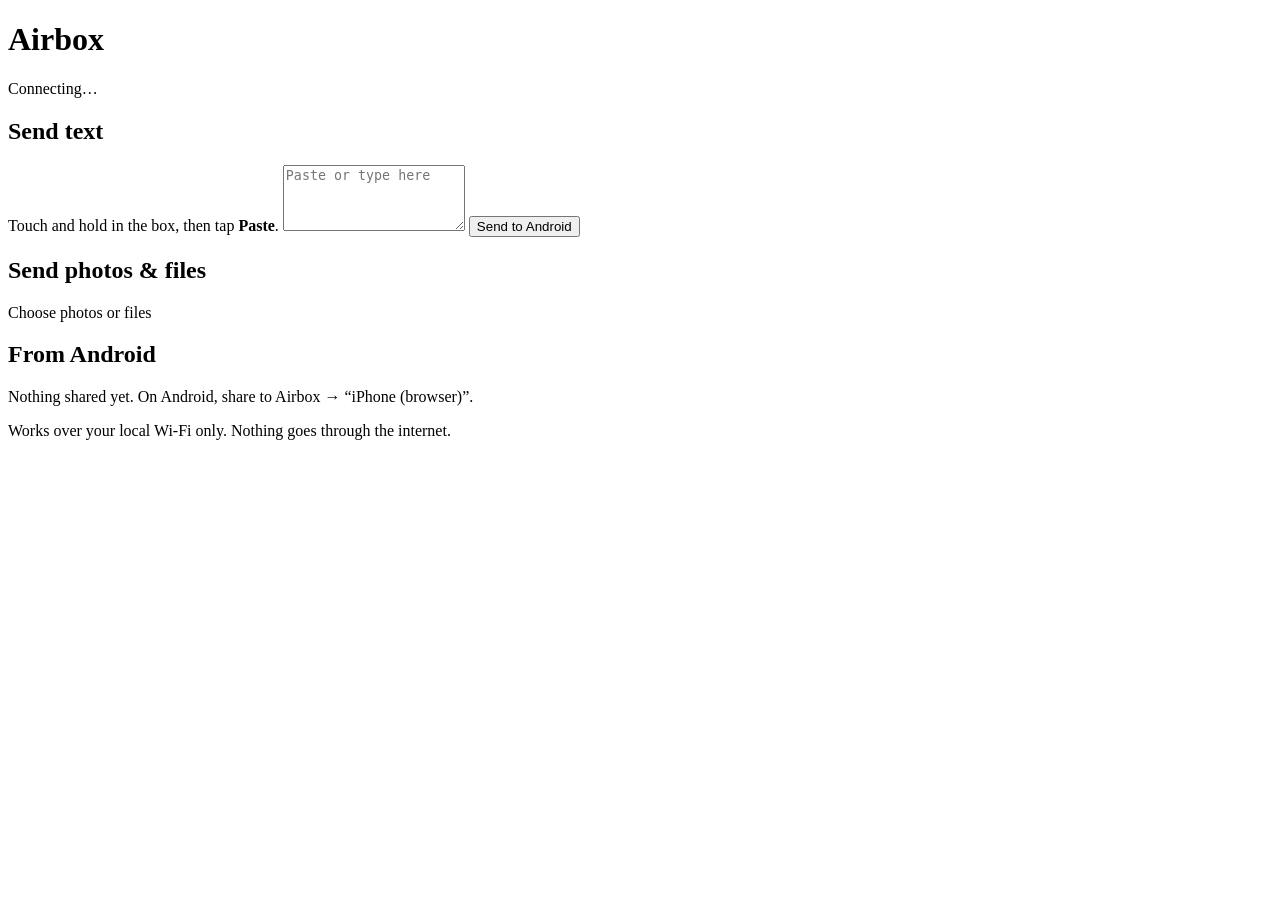
==== core/src/main/resources/airbox-web/index.html @ 96d01fab "Add no-app iPhone bridge: Safari page and Shortcuts endpoint Lets an iPhone with nothing installed e" ====
<!doctype html>
<html lang="en">
<head>
<meta charset="utf-8">
<meta name="viewport" content="width=device-width, initial-scale=1, viewport-fit=cover">
<meta name="color-scheme" content="light dark">
<title>Airbox</title>
<link rel="stylesheet" href="/app.css">
</head>
<body>
<main>
  <header>
    <h1>Airbox</h1>
    <p class="peer"><span class="dot" id="dot"></span><span id="peer">Connecting…</span></p>
  </header>

  <section class="card">
    <h2>Send text</h2>
    <label for="text" class="hint">Touch and hold in the box, then tap <b>Paste</b>.</label>
    <textarea id="text" rows="4" placeholder="Paste or type here" autocomplete="off" autocapitalize="sentences"></textarea>
    <button id="sendText" class="primary" type="button">Send to Android</button>
  </section>

  <section class="card">
    <h2>Send photos &amp; files</h2>
    <label class="button primary" for="files">Choose photos or files</label>
    <input id="files" type="file" multiple hidden>
    <ul id="uploads" class="list"></ul>
  </section>

  <section class="card">
    <h2>From Android</h2>
    <div id="incomingTextBox" hidden>
      <pre id="incomingText"></pre>
      <button id="copy" type="button">Copy</button>
    </div>
    <ul id="downloads" class="list"></ul>
    <p id="nothing" class="hint">Nothing shared yet. On Android, share to Airbox → “iPhone (browser)”.</p>
  </section>

  <p class="foot">Works over your local Wi-Fi only. Nothing goes through the internet.</p>
</main>
<div id="toast" role="status" aria-live="polite"></div>
<script src="/app.js"></script>
</body>
</html>
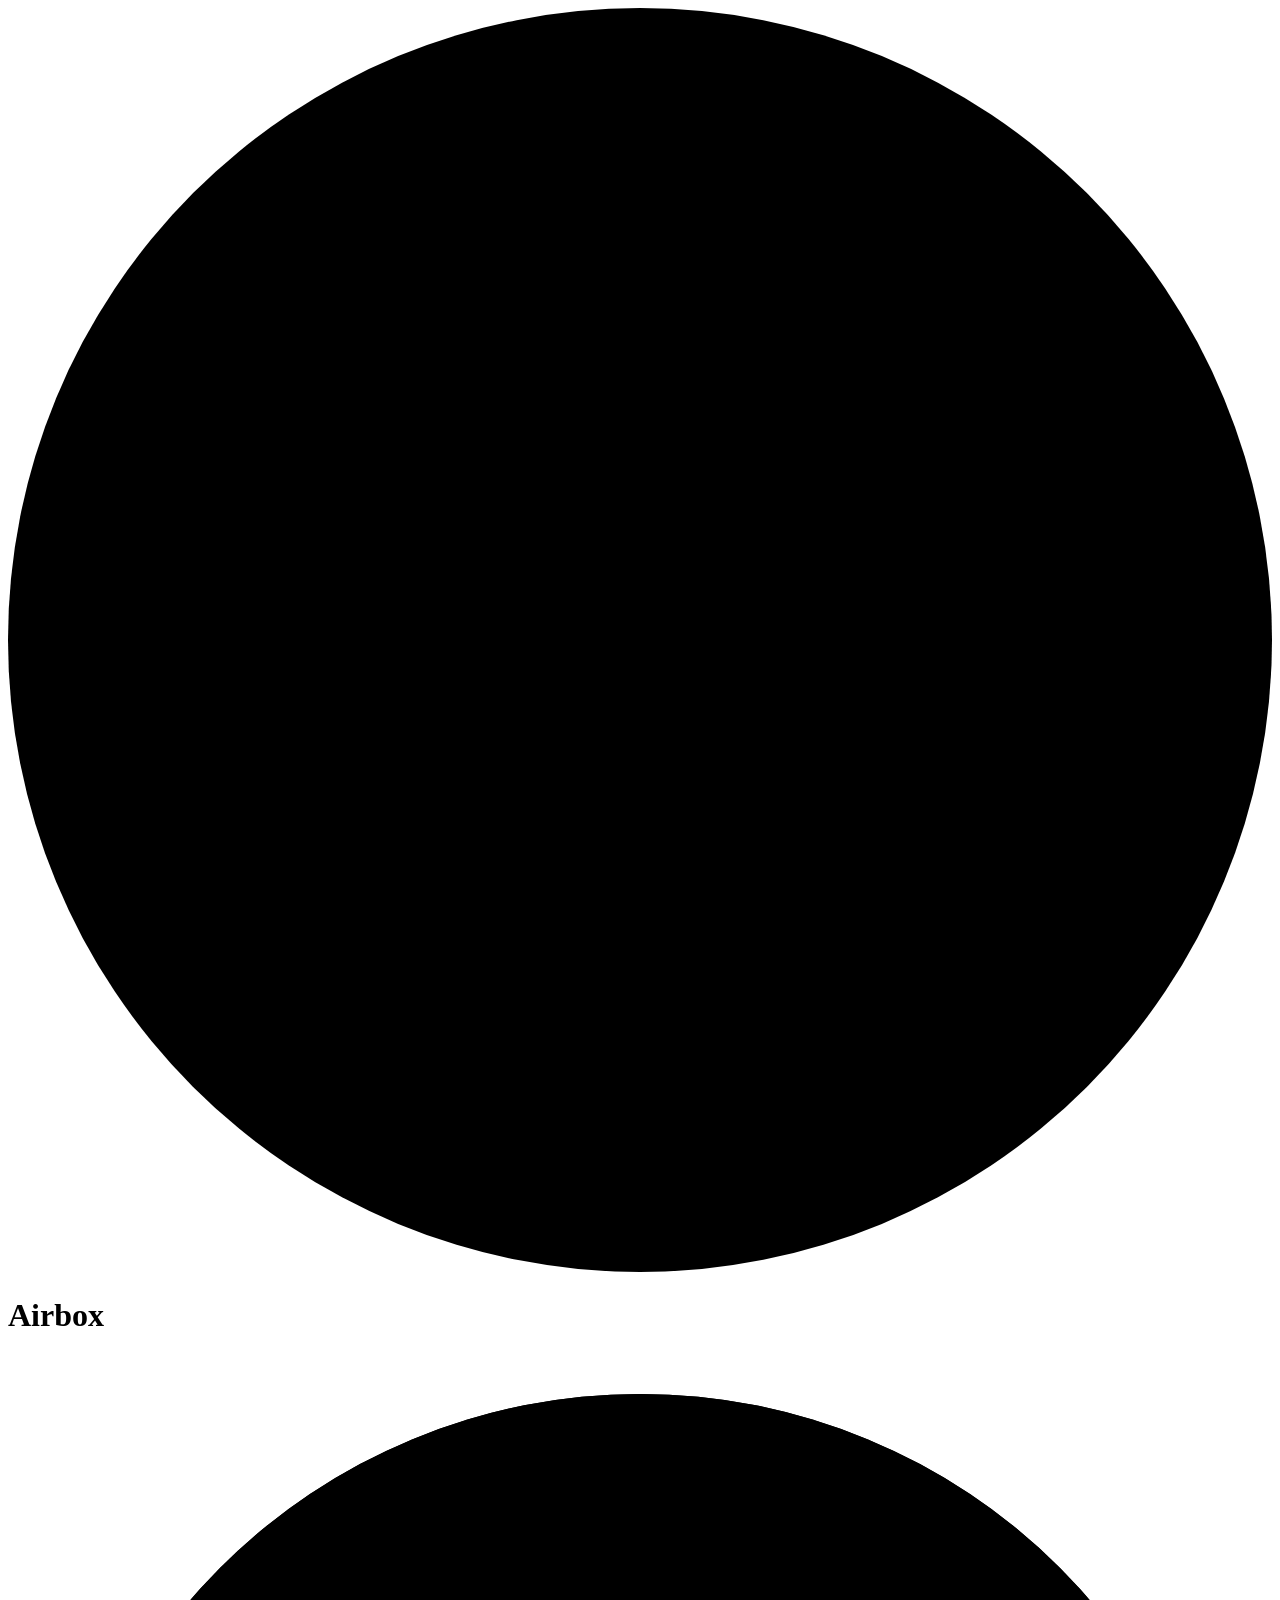
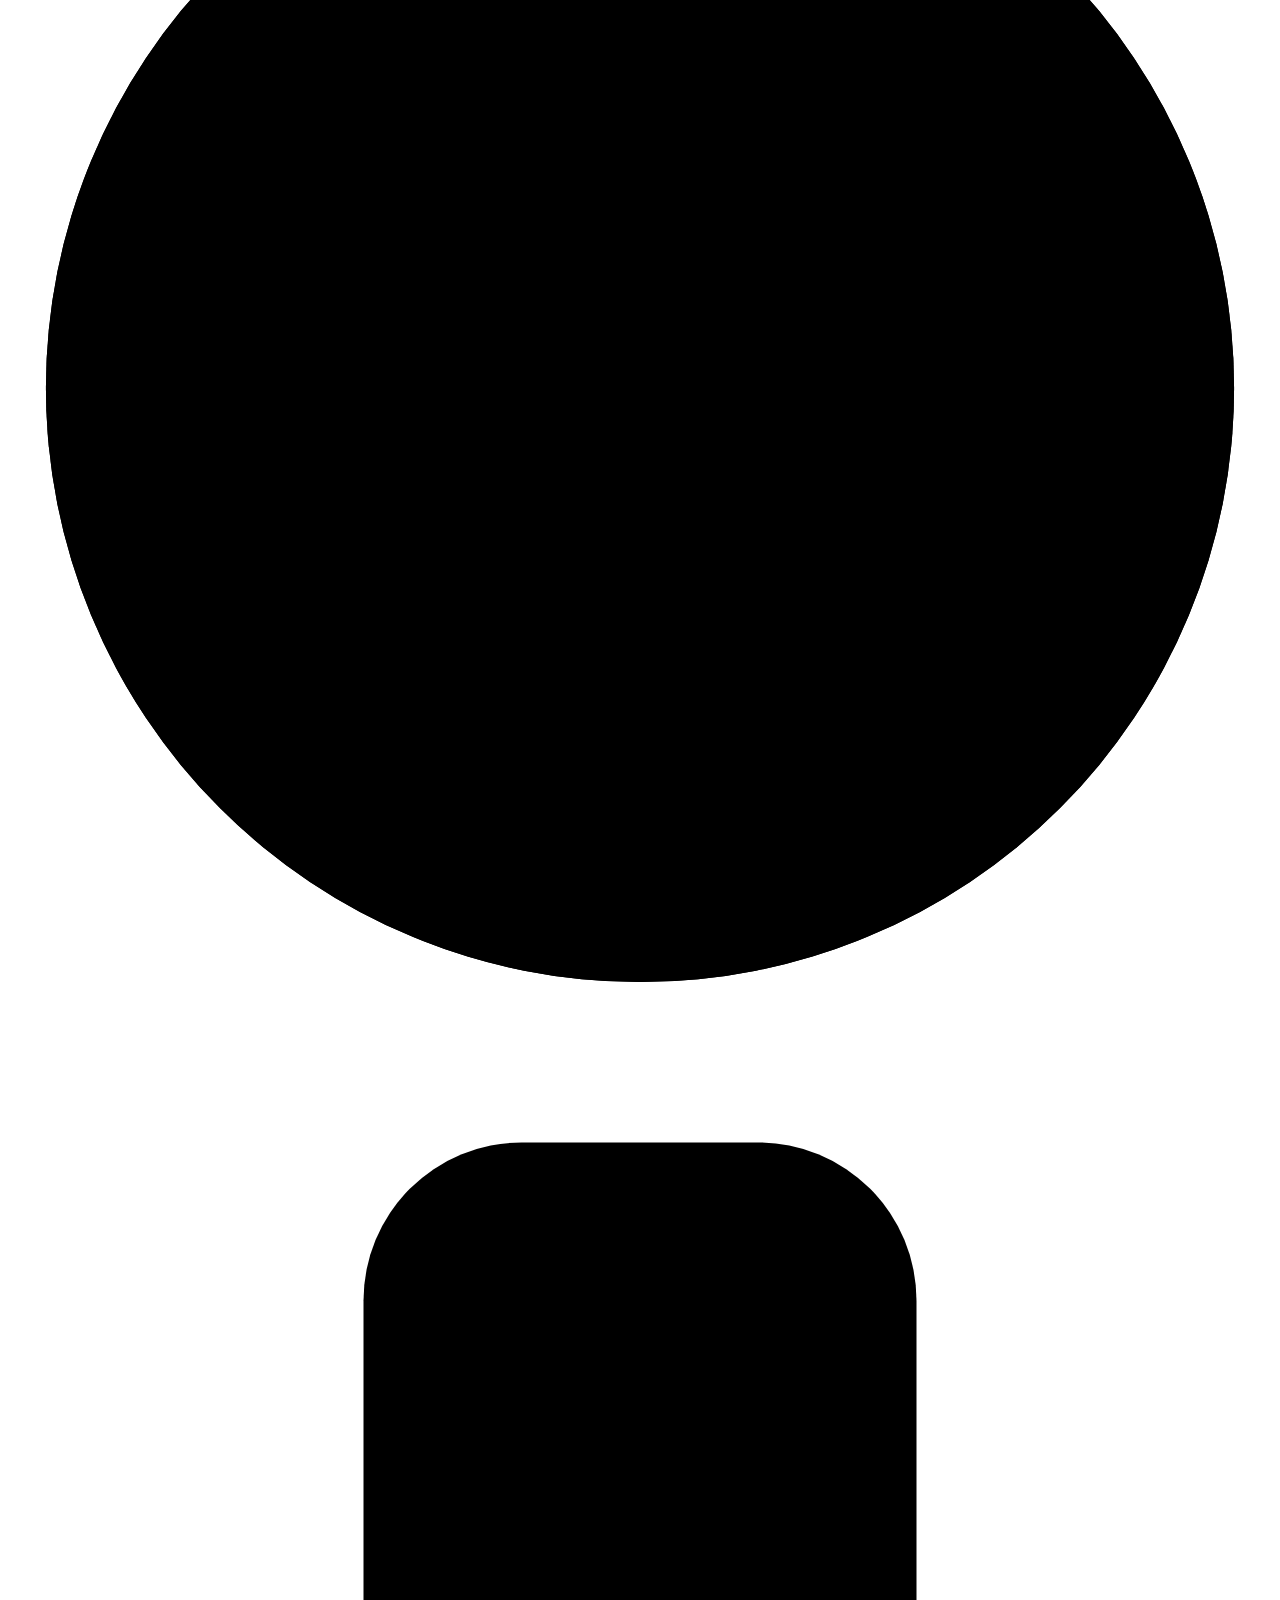
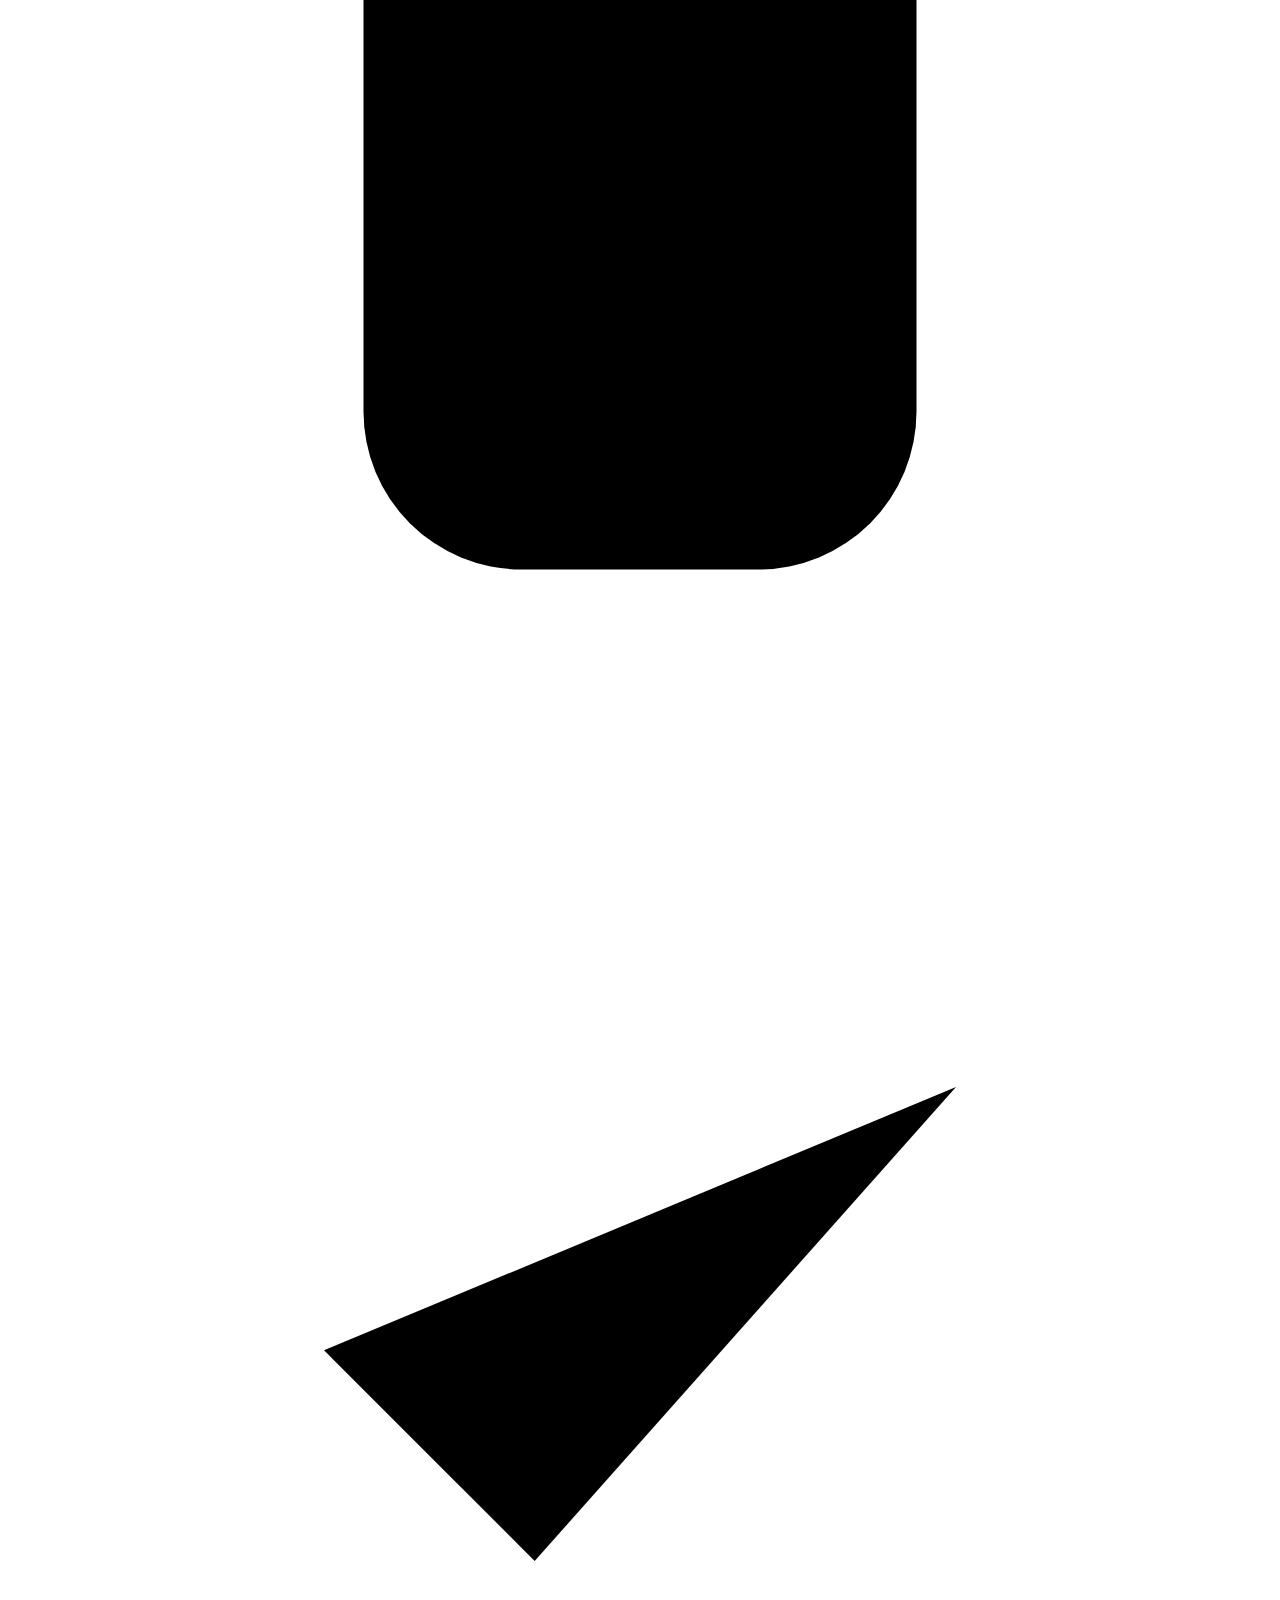
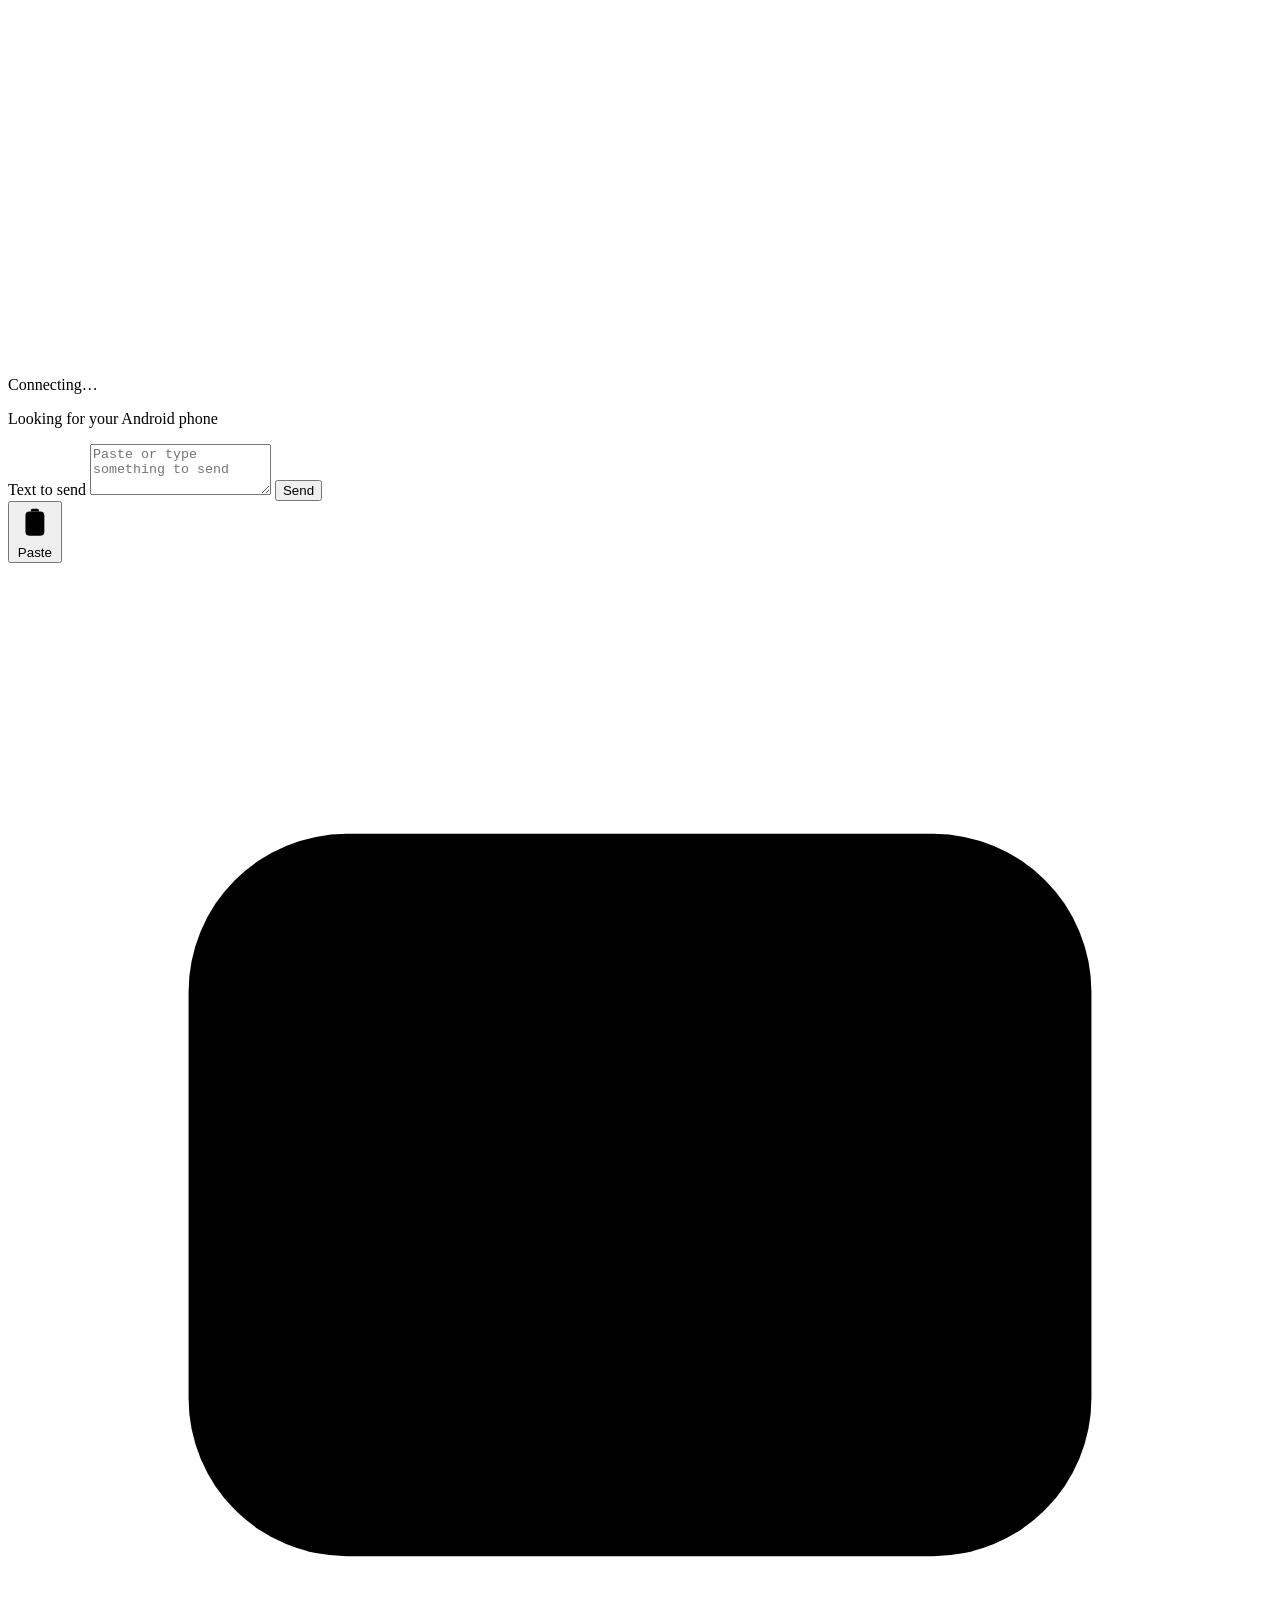
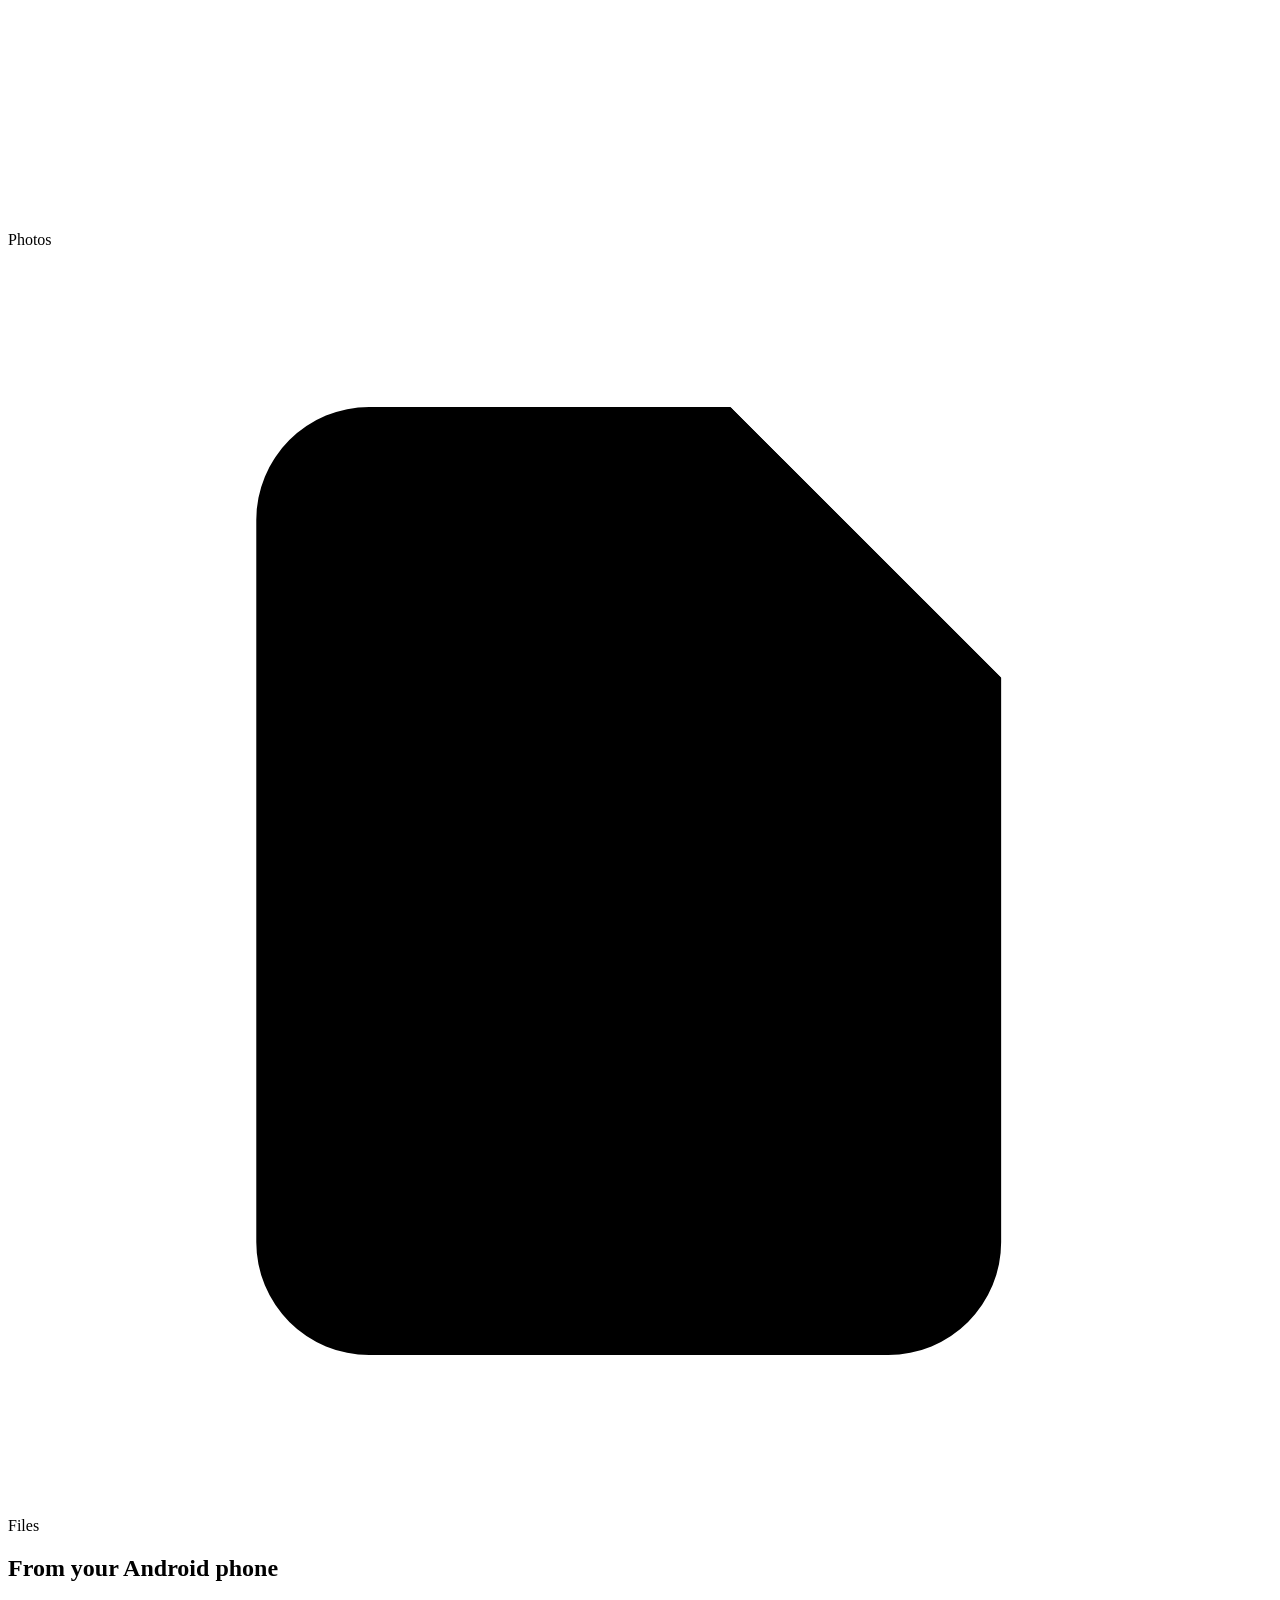
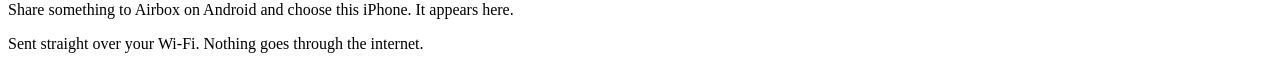
==== commit f9011214: "Add AirDrop-style redesign, Android app and app icon Redesigns every surface around one AirDrop-like" ====
--- a/core/src/main/resources/airbox-web/index.html
+++ b/core/src/main/resources/airbox-web/index.html
@@ -4,43 +4,75 @@
 <meta charset="utf-8">
 <meta name="viewport" content="width=device-width, initial-scale=1, viewport-fit=cover">
 <meta name="color-scheme" content="light dark">
+<meta name="theme-color" content="#f2f2f7" media="(prefers-color-scheme: light)">
+<meta name="theme-color" content="#000000" media="(prefers-color-scheme: dark)">
 <title>Airbox</title>
 <link rel="stylesheet" href="/app.css">
+<link rel="icon" href="/favicon.svg" type="image/svg+xml">
+<link rel="apple-touch-icon" href="/apple-touch-icon.png">
 </head>
 <body>
+<div id="banner" role="status" aria-live="polite"><svg class="banner-icon" viewBox="0 0 22 22" aria-hidden="true"><circle cx="11" cy="11" r="11"/><path class="ok" d="M6.5 11.3l3 3 6-6.6"/><path class="no" d="M7.5 7.5l7 7M14.5 7.5l-7 7"/></svg><span id="toast"></span></div>
+
 <main>
-  <header>
-    <h1>Airbox</h1>
-    <p class="peer"><span class="dot" id="dot"></span><span id="peer">Connecting…</span></p>
-  </header>
+  <h1>Airbox</h1>
 
-  <section class="card">
-    <h2>Send text</h2>
-    <label for="text" class="hint">Touch and hold in the box, then tap <b>Paste</b>.</label>
-    <textarea id="text" rows="4" placeholder="Paste or type here" autocomplete="off" autocapitalize="sentences"></textarea>
-    <button id="sendText" class="primary" type="button">Send to Android</button>
+  <section class="radar" aria-labelledby="peer">
+    <div class="ripples" aria-hidden="true"><i></i><i></i><i></i></div>
+    <div class="bubble" id="bubble">
+      <svg class="ring" viewBox="0 0 100 100" aria-hidden="true">
+        <circle class="ring-track" cx="50" cy="50" r="47"/>
+        <circle class="ring-fill" id="ringFill" cx="50" cy="50" r="47" pathLength="100"/>
+      </svg>
+      <div class="avatar" id="avatar" aria-hidden="true"></div>
+      <span class="device-badge" aria-hidden="true">
+        <svg viewBox="0 0 16 16"><rect x="4.5" y="1.5" width="7" height="13" rx="2"/><path d="M7 12.3h2"/></svg>
+      </span>
+      <span class="check" aria-hidden="true"><svg viewBox="0 0 24 24"><path d="M6 12.5l4 4 8-9"/></svg></span>
+    </div>
+    <p class="peer-name" id="peer">Connecting…</p>
+    <p class="peer-status" id="peerStatus"><span class="dot" id="dot"></span><span id="peerStatusText">Looking for your Android phone</span></p>
   </section>
 
-  <section class="card">
-    <h2>Send photos &amp; files</h2>
-    <label class="button primary" for="files">Choose photos or files</label>
-    <input id="files" type="file" multiple hidden>
-    <ul id="uploads" class="list"></ul>
+  <section class="compose" aria-label="Send text">
+    <label class="visually-hidden" for="text">Text to send</label>
+    <textarea id="text" rows="3" placeholder="Paste or type something to send" autocomplete="off" autocapitalize="sentences"></textarea>
+    <button id="sendText" class="send" type="button">Send</button>
   </section>
 
-  <section class="card">
-    <h2>From Android</h2>
-    <div id="incomingTextBox" hidden>
-      <pre id="incomingText"></pre>
-      <button id="copy" type="button">Copy</button>
+  <nav class="actions" aria-label="Send">
+    <button class="action" id="pasteHint" type="button">
+      <span class="action-icon" aria-hidden="true"><svg viewBox="0 0 28 28"><rect x="7" y="5.5" width="14" height="18" rx="3"/><path d="M11 5.5V4.8c0-.7.6-1.3 1.3-1.3h3.4c.7 0 1.3.6 1.3 1.3v.7M10.5 12h7M10.5 16h5"/></svg></span>
+      <span>Paste</span>
+    </button>
+    <label class="action" for="photos">
+      <span class="action-icon" aria-hidden="true"><svg viewBox="0 0 28 28"><rect x="4" y="6" width="20" height="16" rx="3.5"/><circle cx="10.5" cy="11.5" r="2"/><path d="M4.5 19.5l5.5-5 4 3.5 3.5-3 6 5"/></svg></span>
+      <span>Photos</span>
+    </label>
+    <input id="photos" type="file" accept="image/*,video/*" multiple hidden>
+    <label class="action" id="pickFiles" for="files">
+      <span class="action-icon" aria-hidden="true"><svg viewBox="0 0 28 28"><path d="M8 3.5h8l6 6V22a2.5 2.5 0 0 1-2.5 2.5h-11.5A2.5 2.5 0 0 1 5.5 22V6A2.5 2.5 0 0 1 8 3.5z"/><path d="M16 3.5V9.5h6"/></svg></span>
+      <span>Files</span>
+    </label>
+    <input id="files" type="file" multiple hidden>
+  </nav>
+
+  <ul id="uploads" class="list" aria-label="Sent"></ul>
+
+  <section class="inbox" aria-labelledby="inboxTitle">
+    <h2 id="inboxTitle">From your Android phone</h2>
+    <div class="group">
+      <div id="incomingTextBox" class="row text-row" hidden>
+        <pre id="incomingText"></pre>
+        <button id="copy" class="pill" type="button">Copy</button>
+      </div>
+      <ul id="downloads" class="list"></ul>
+      <p id="nothing" class="empty">Share something to Airbox on Android and choose this iPhone. It appears here.</p>
     </div>
-    <ul id="downloads" class="list"></ul>
-    <p id="nothing" class="hint">Nothing shared yet. On Android, share to Airbox → “iPhone (browser)”.</p>
   </section>
 
-  <p class="foot">Works over your local Wi-Fi only. Nothing goes through the internet.</p>
+  <p class="foot">Sent straight over your Wi-Fi. Nothing goes through the internet.</p>
 </main>
-<div id="toast" role="status" aria-live="polite"></div>
 <script src="/app.js"></script>
 </body>
 </html>
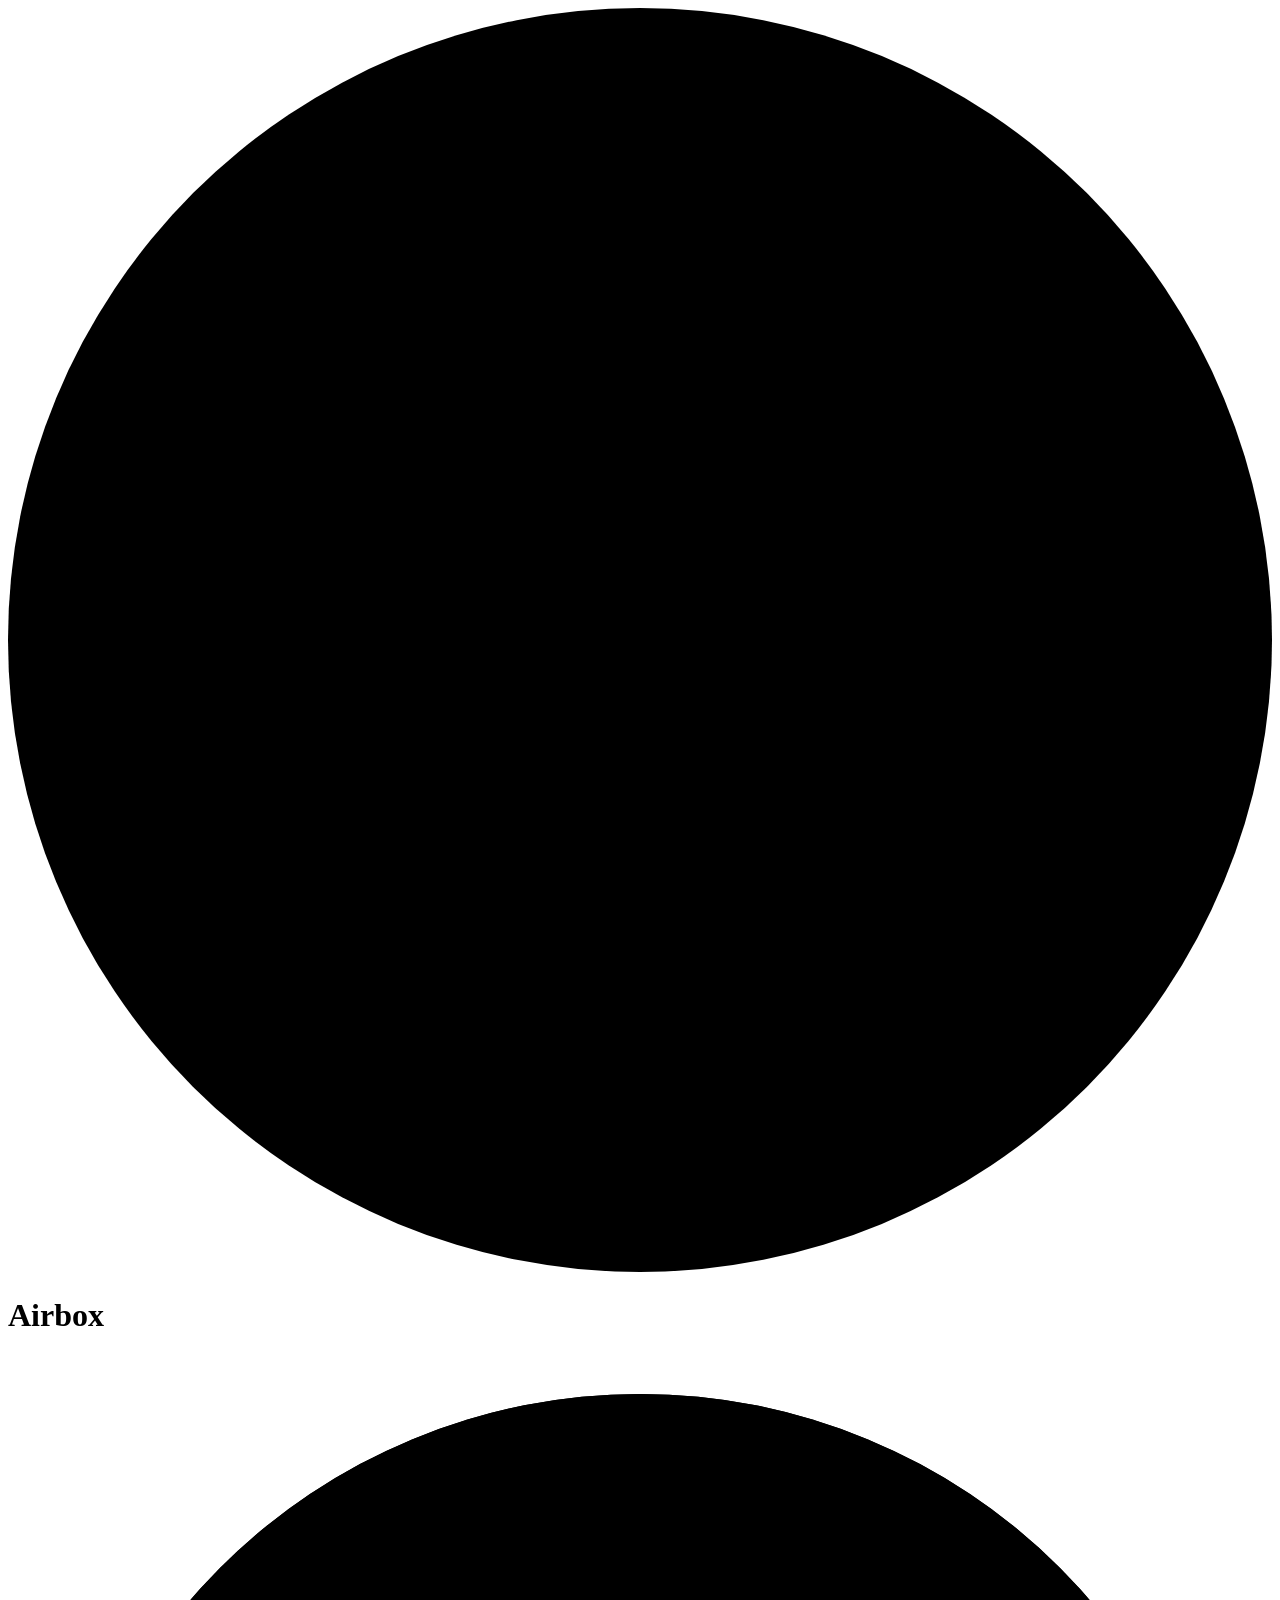
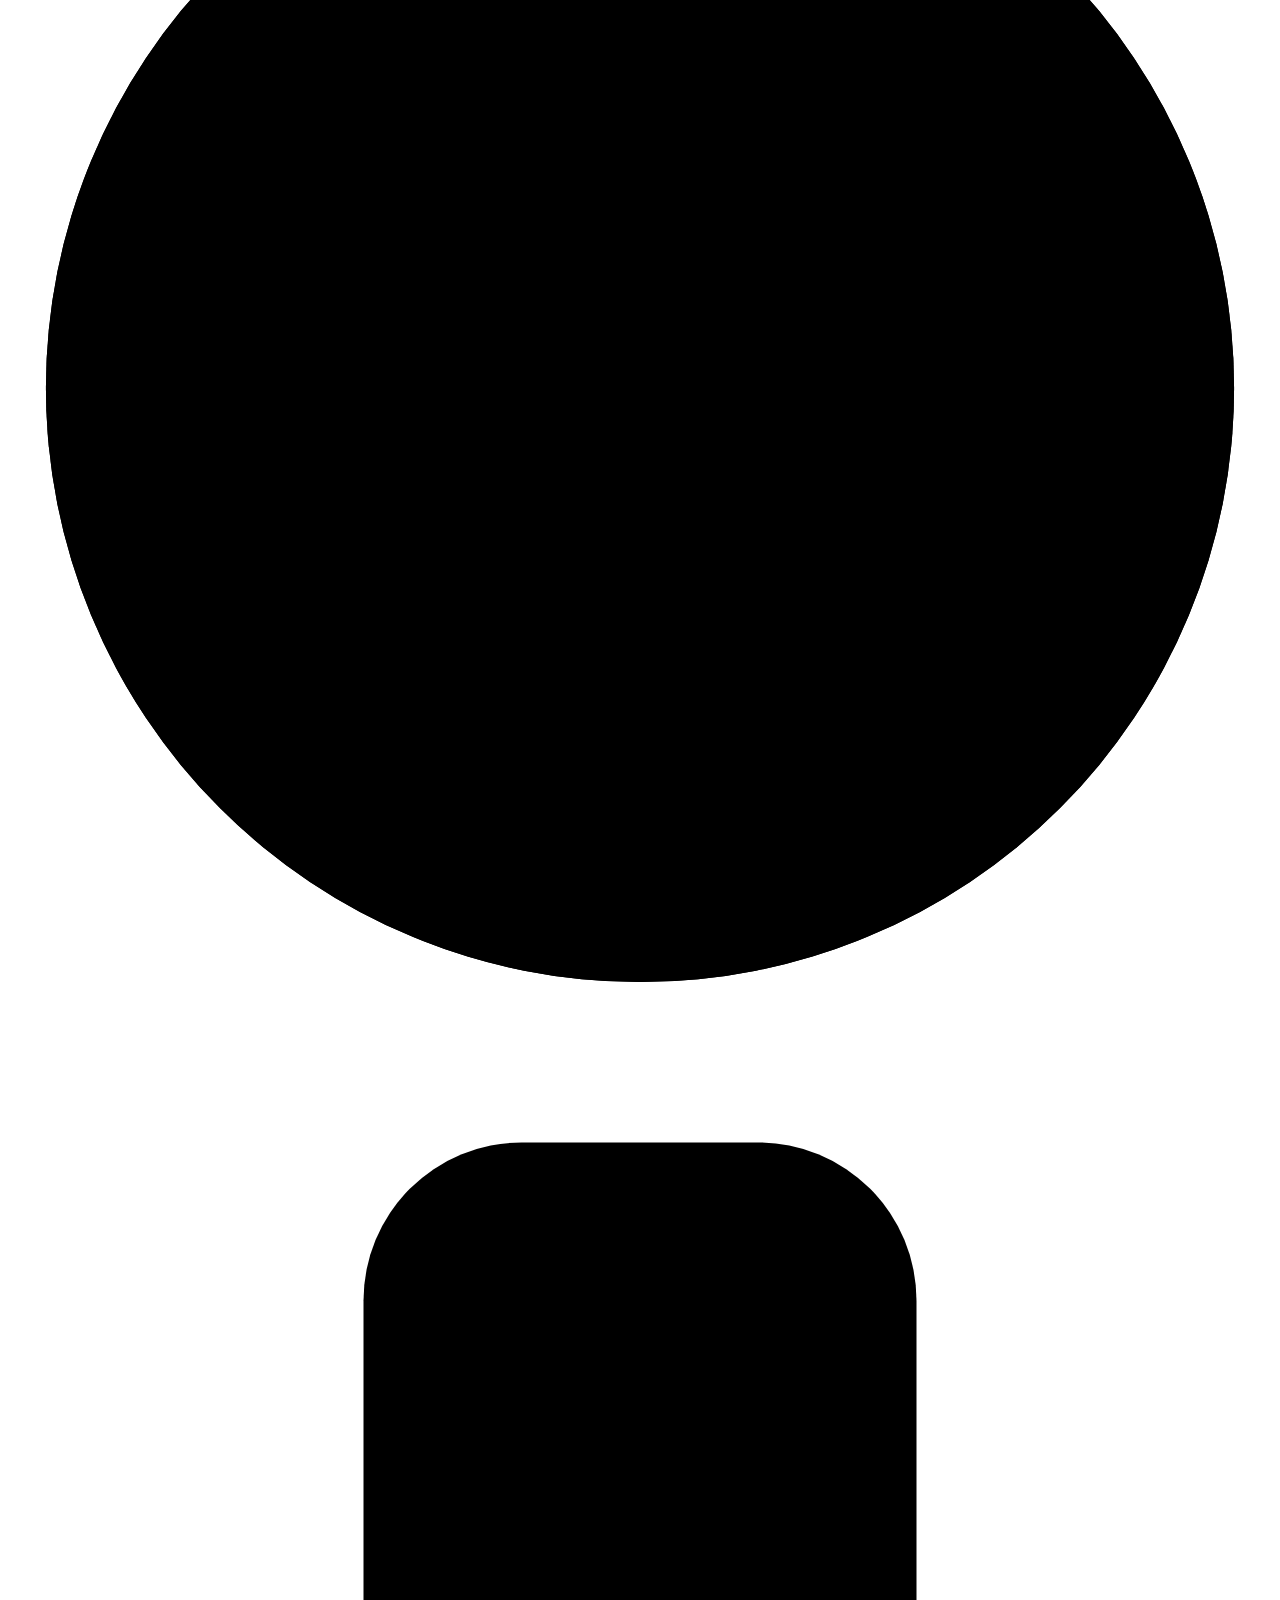
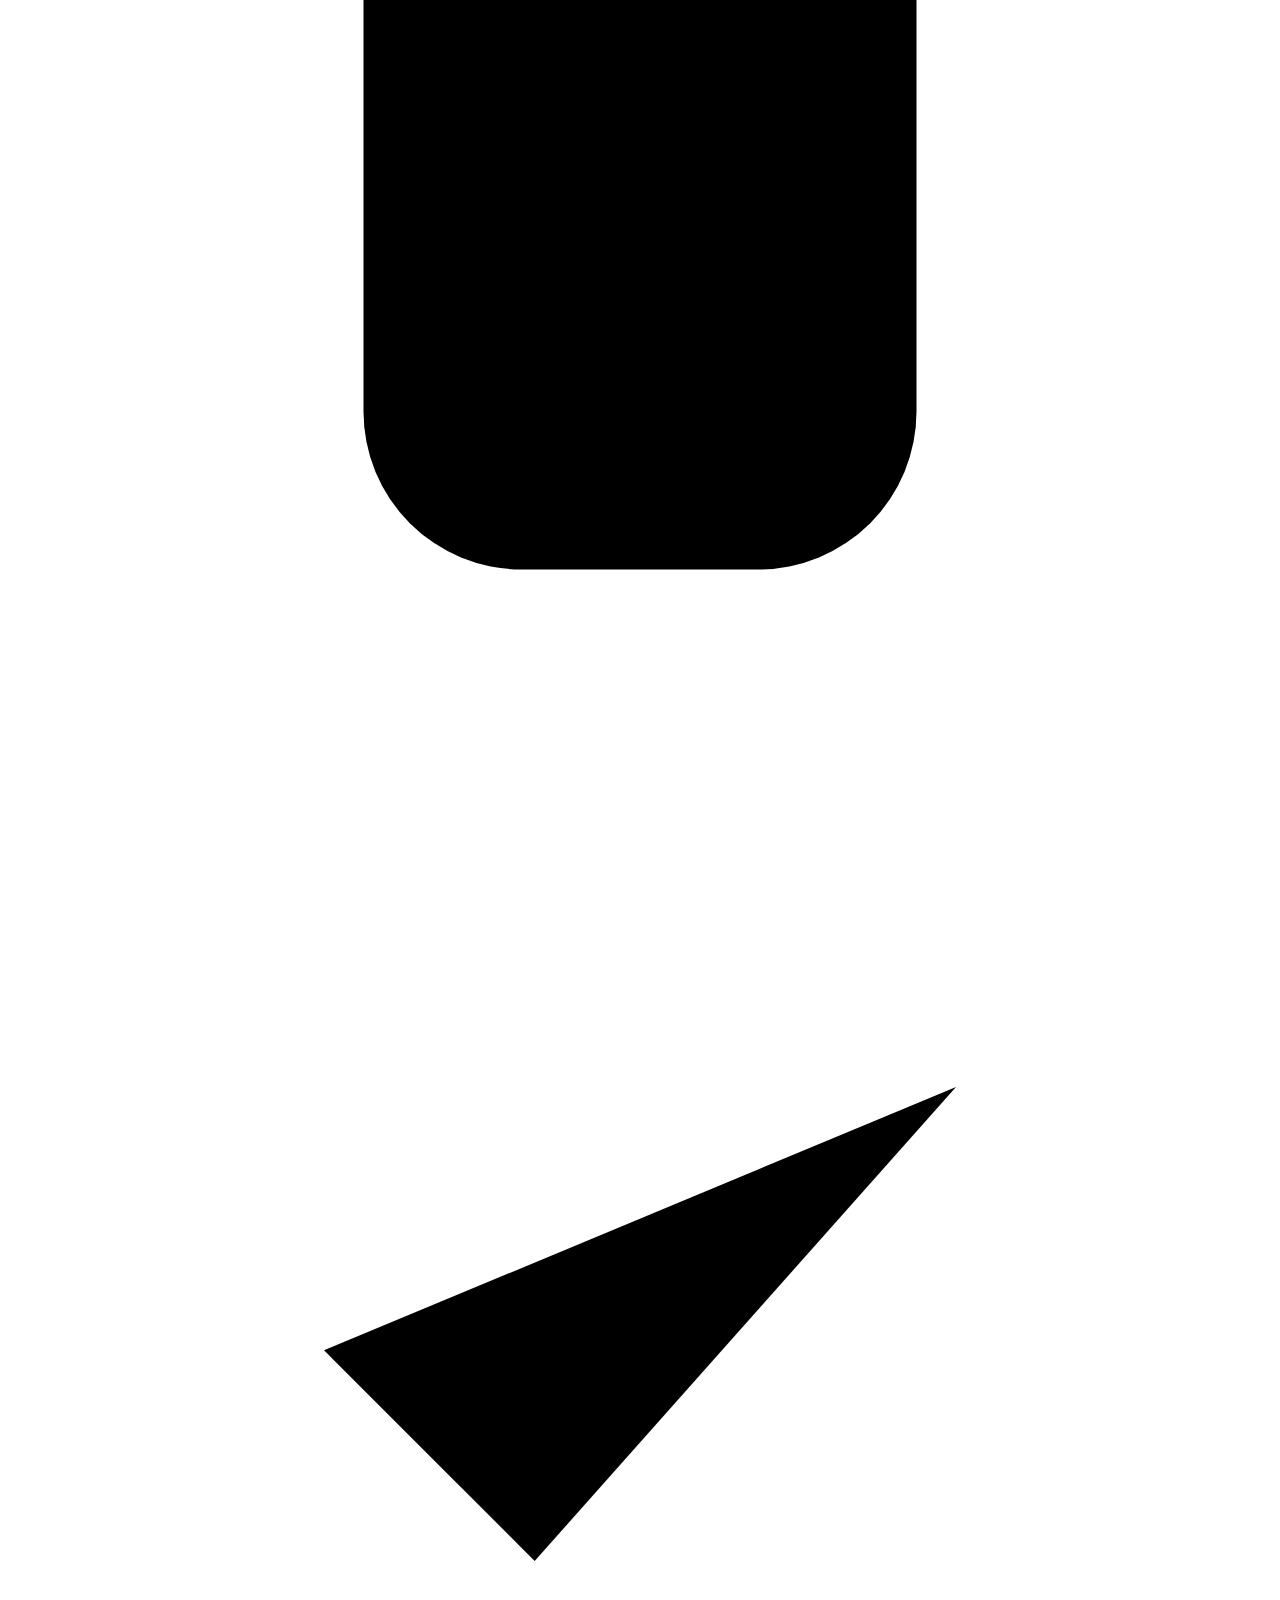
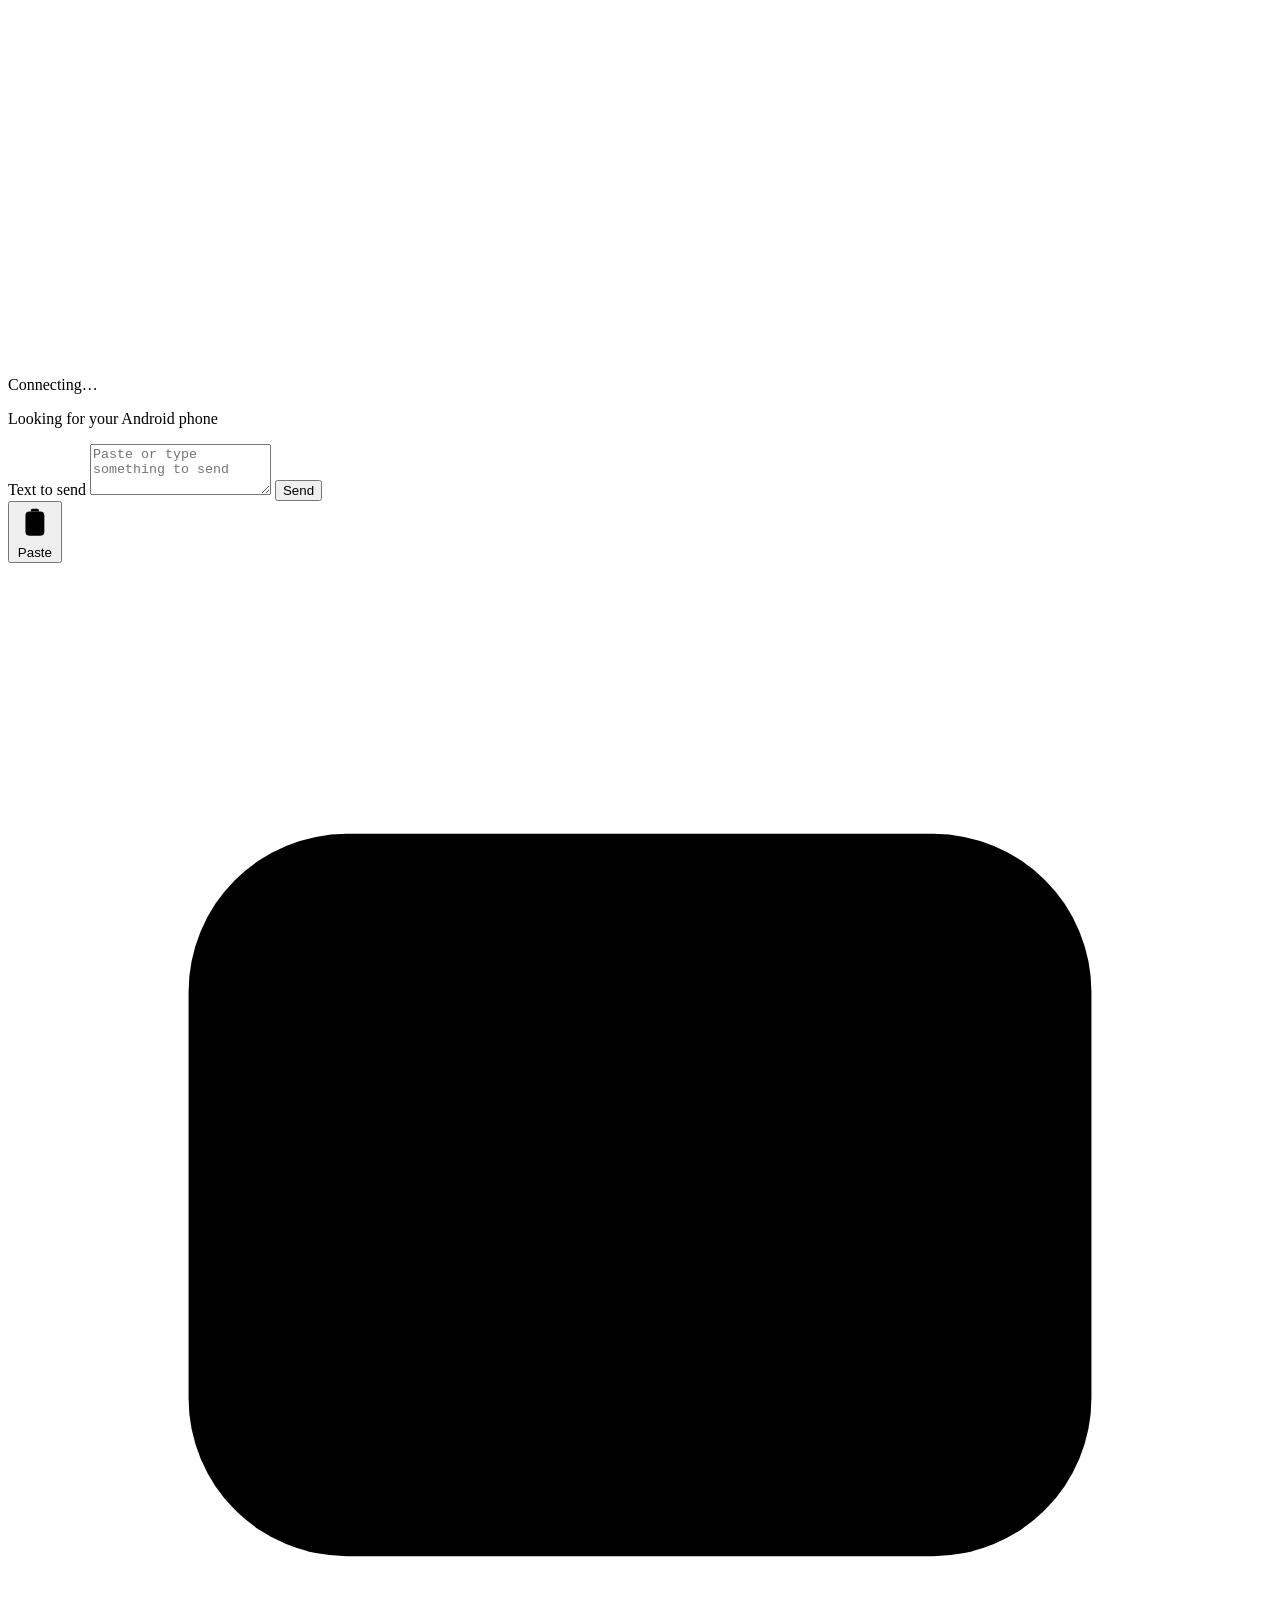
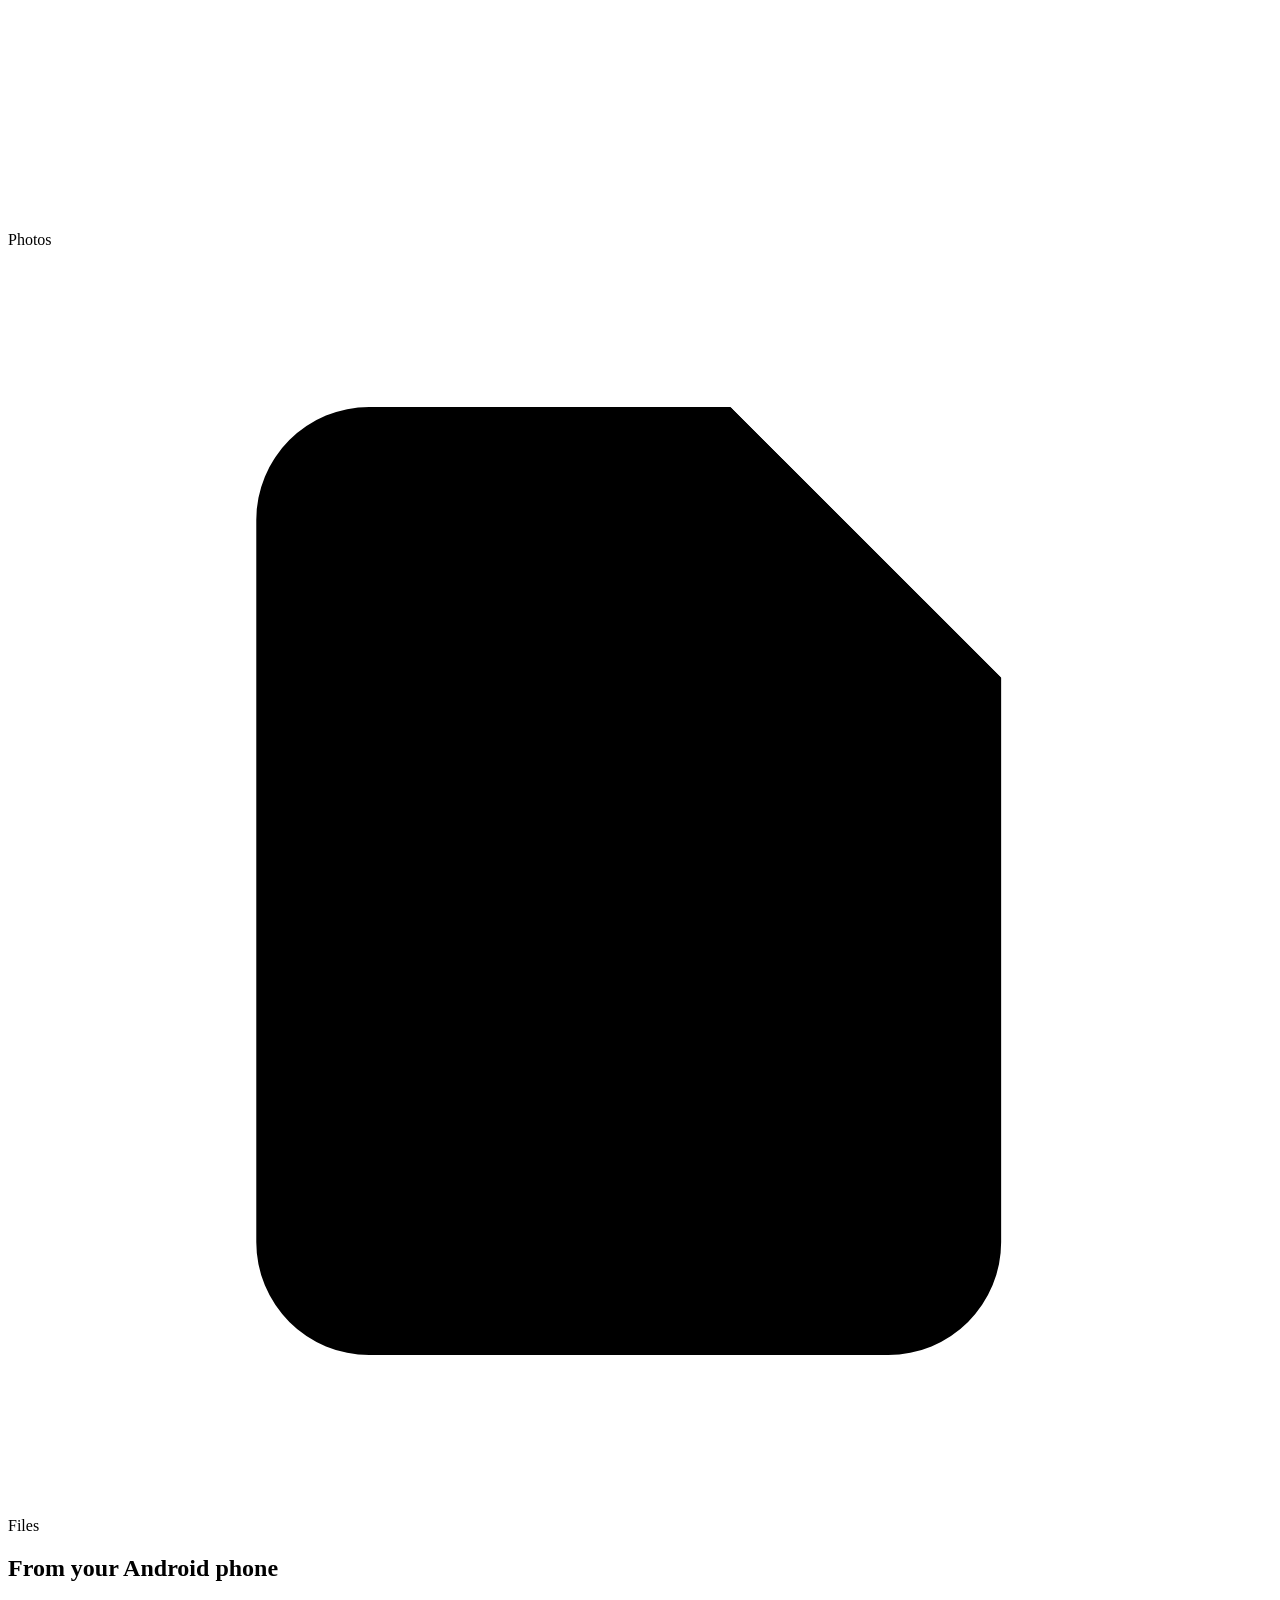
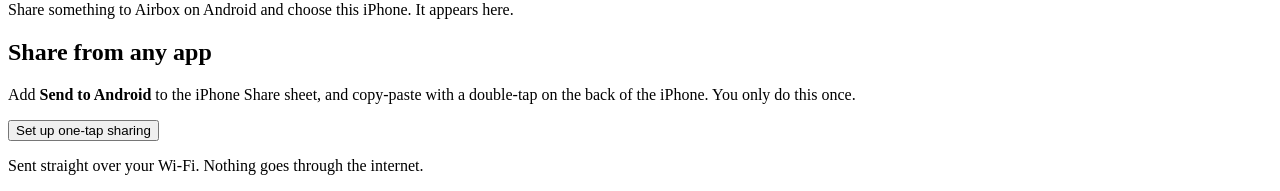
==== commit 2b76880c: "Pair once, accept or decline, save to Photos, share images via clipboard Phones that pair once are r" ====
--- a/core/src/main/resources/airbox-web/index.html
+++ b/core/src/main/resources/airbox-web/index.html
@@ -71,6 +71,24 @@
     </div>
   </section>
 
+  <section class="setup" aria-labelledby="setupTitle">
+    <h2 id="setupTitle">Share from any app</h2>
+    <div class="group">
+      <p class="empty">Add <b>Send to <span class="peerName">Android</span></b> to the iPhone Share sheet, and copy-paste with a double-tap on the back of the iPhone. You only do this once.</p>
+      <button id="makeKey" class="pill wide" type="button">Set up one-tap sharing</button>
+      <div id="keyBox" hidden>
+        <ol class="steps">
+          <li>Open <b>Shortcuts</b> → <b>+</b>. Add <b>Get Contents of URL</b>.</li>
+          <li>URL: <code id="uploadUrl"></code> <button class="pill small" data-copy="uploadUrl" type="button">Copy</button></li>
+          <li>Method <b>POST</b>. Header <b>Authorization</b> = <code id="authValue"></code> <button class="pill small" data-copy="authValue" type="button">Copy</button></li>
+          <li>Request Body: <b>File</b> → <b>Shortcut Input</b>. Wrap it in <b>Repeat with Each</b> for several photos.</li>
+          <li>Tap ⓘ → turn on <b>Show in Share Sheet</b>. Name it <b>Send to <span class="peerName">Android</span></b>.</li>
+          <li>For copy-paste, make a second shortcut: <b>Get Clipboard</b> → <b>Get Contents of URL</b> to <code id="clipUrl"></code> <button class="pill small" data-copy="clipUrl" type="button">Copy</button> with the same header, then Settings → Accessibility → Touch → <b>Back Tap</b> → Double Tap → that shortcut.</li>
+        </ol>
+      </div>
+    </div>
+  </section>
+
   <p class="foot">Sent straight over your Wi-Fi. Nothing goes through the internet.</p>
 </main>
 <script src="/app.js"></script>
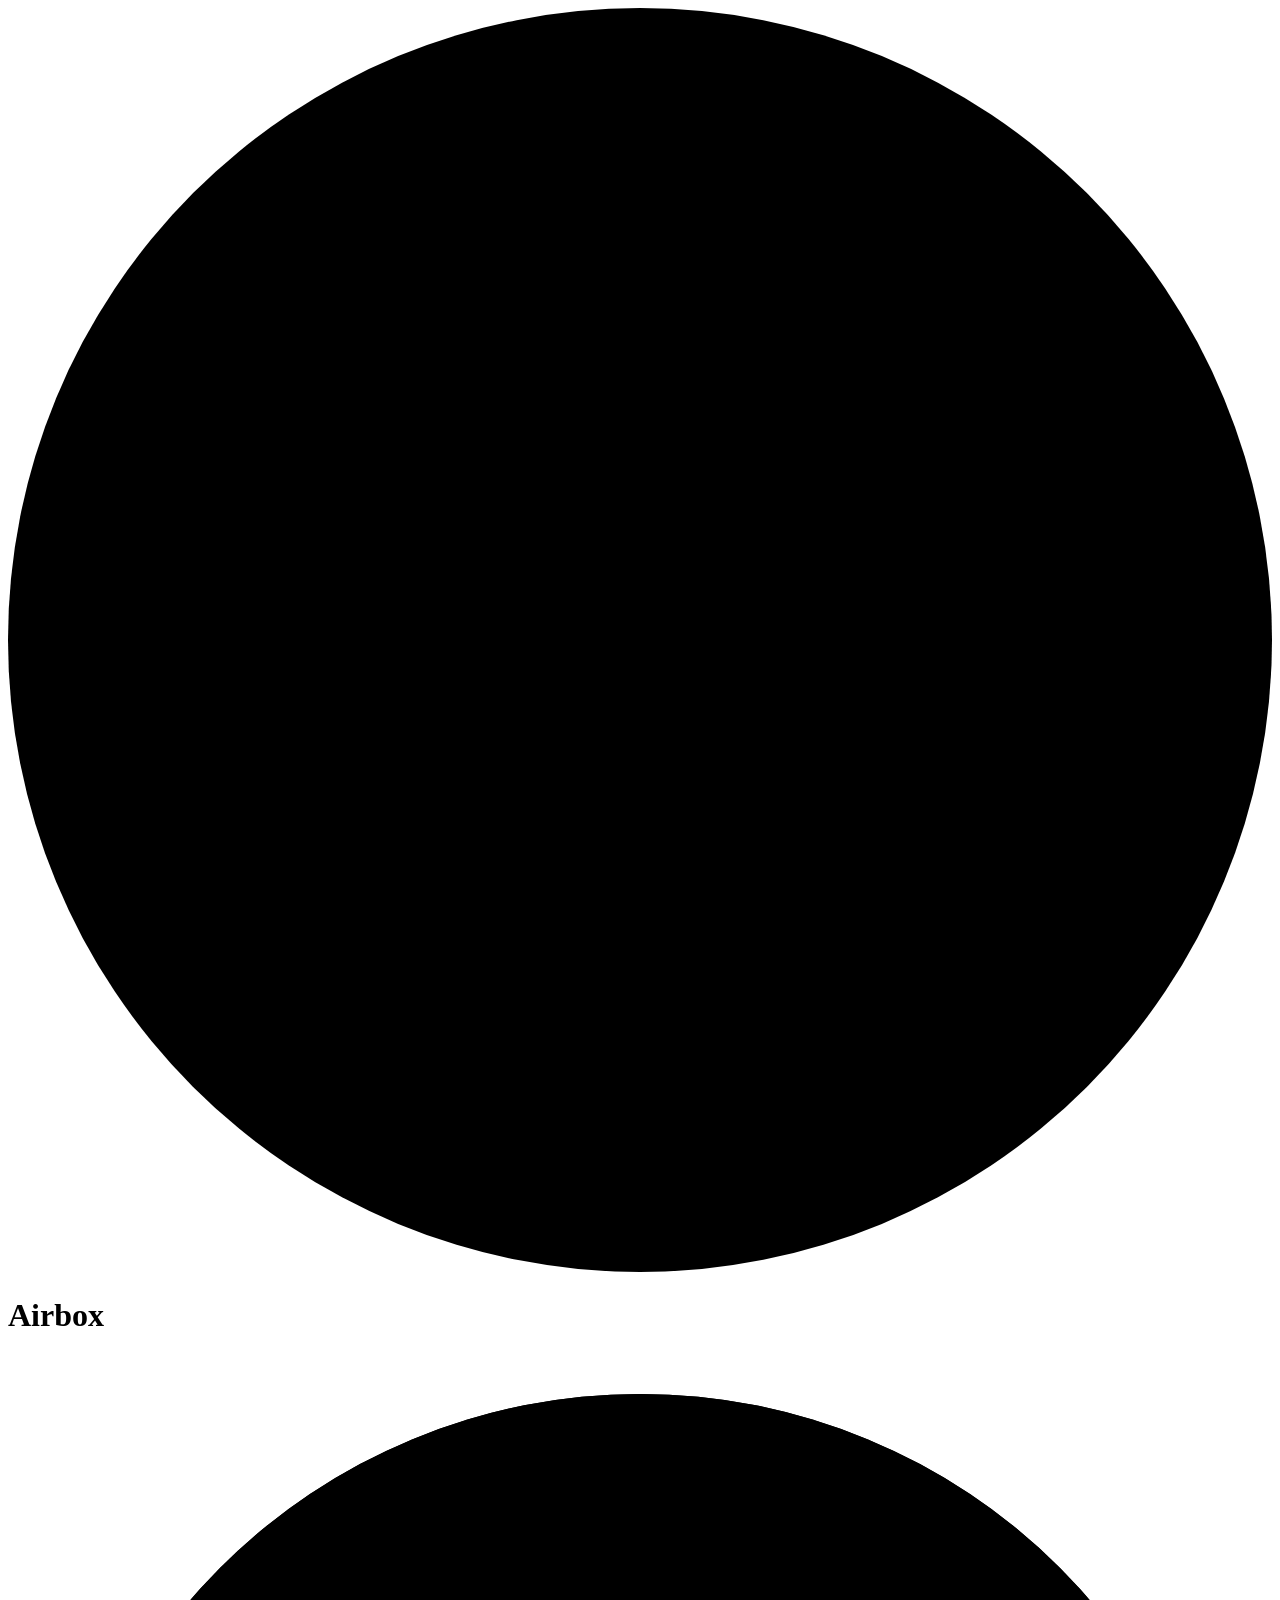
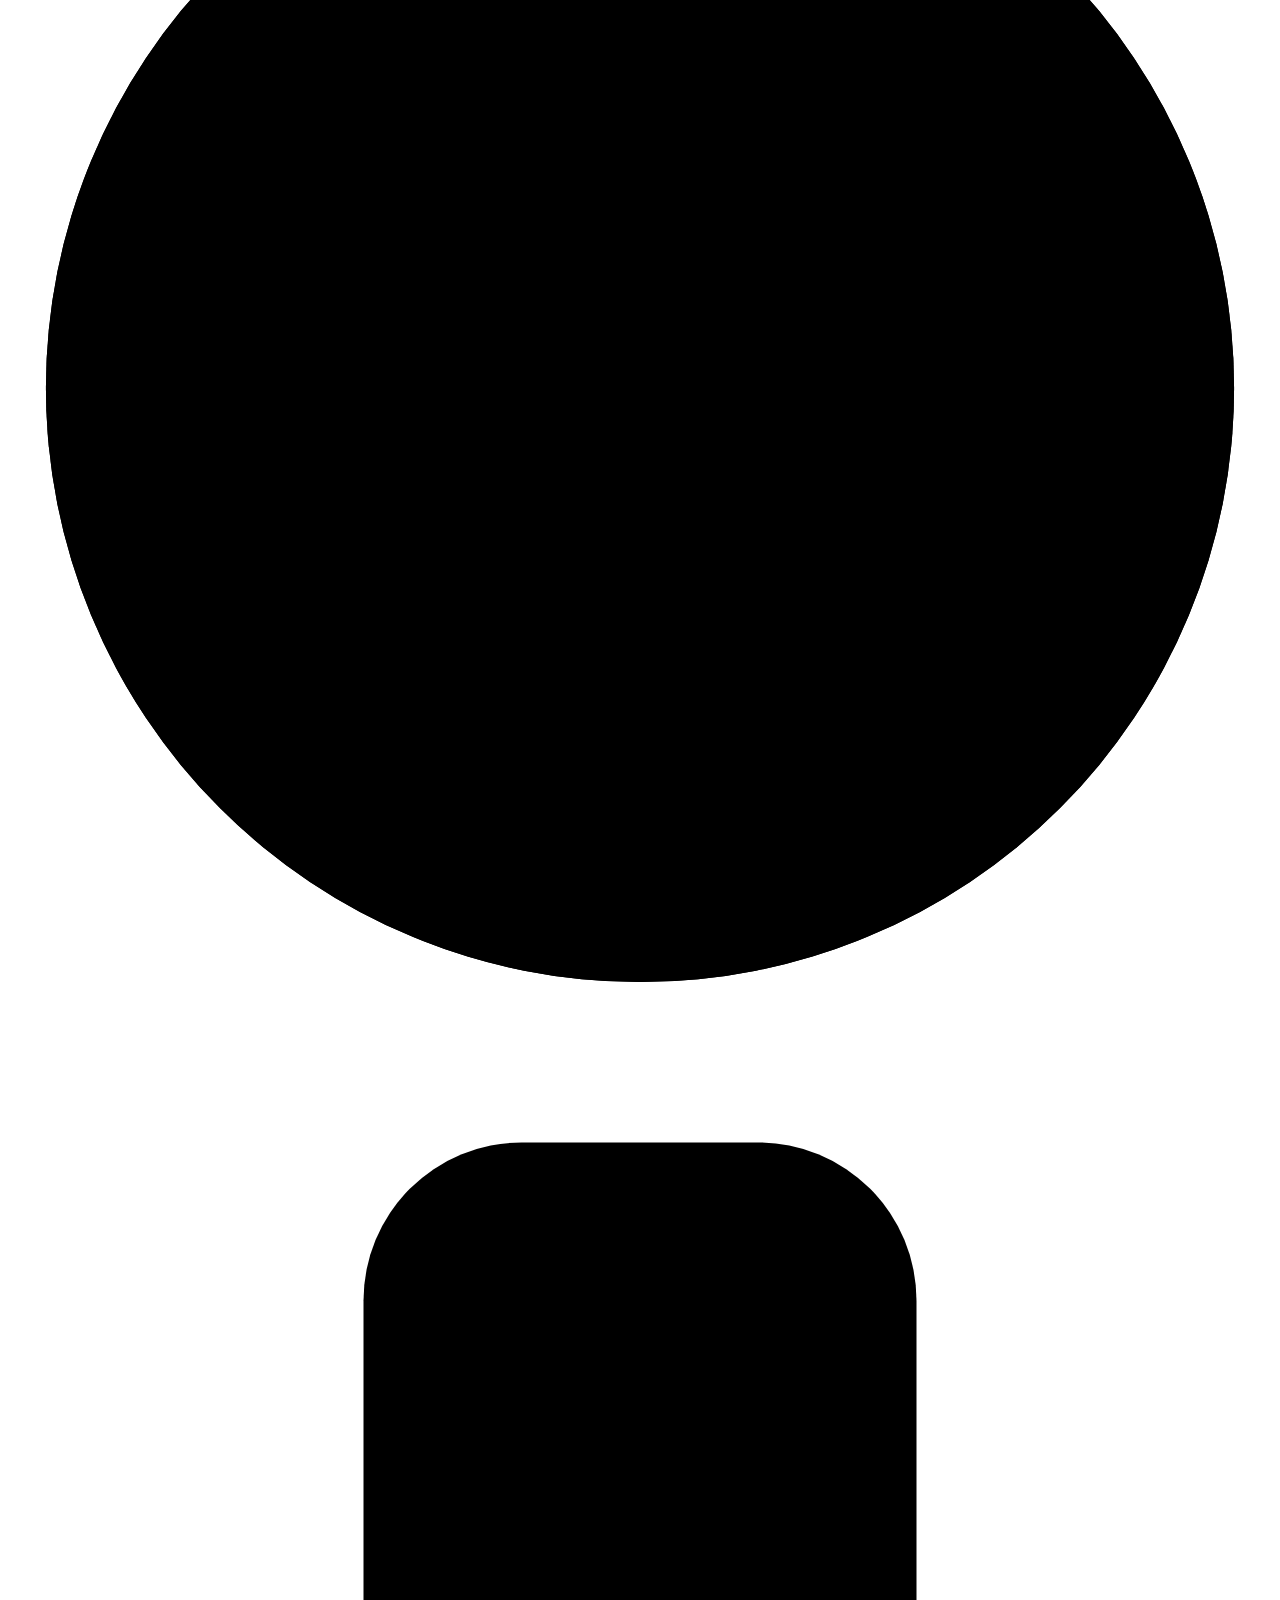
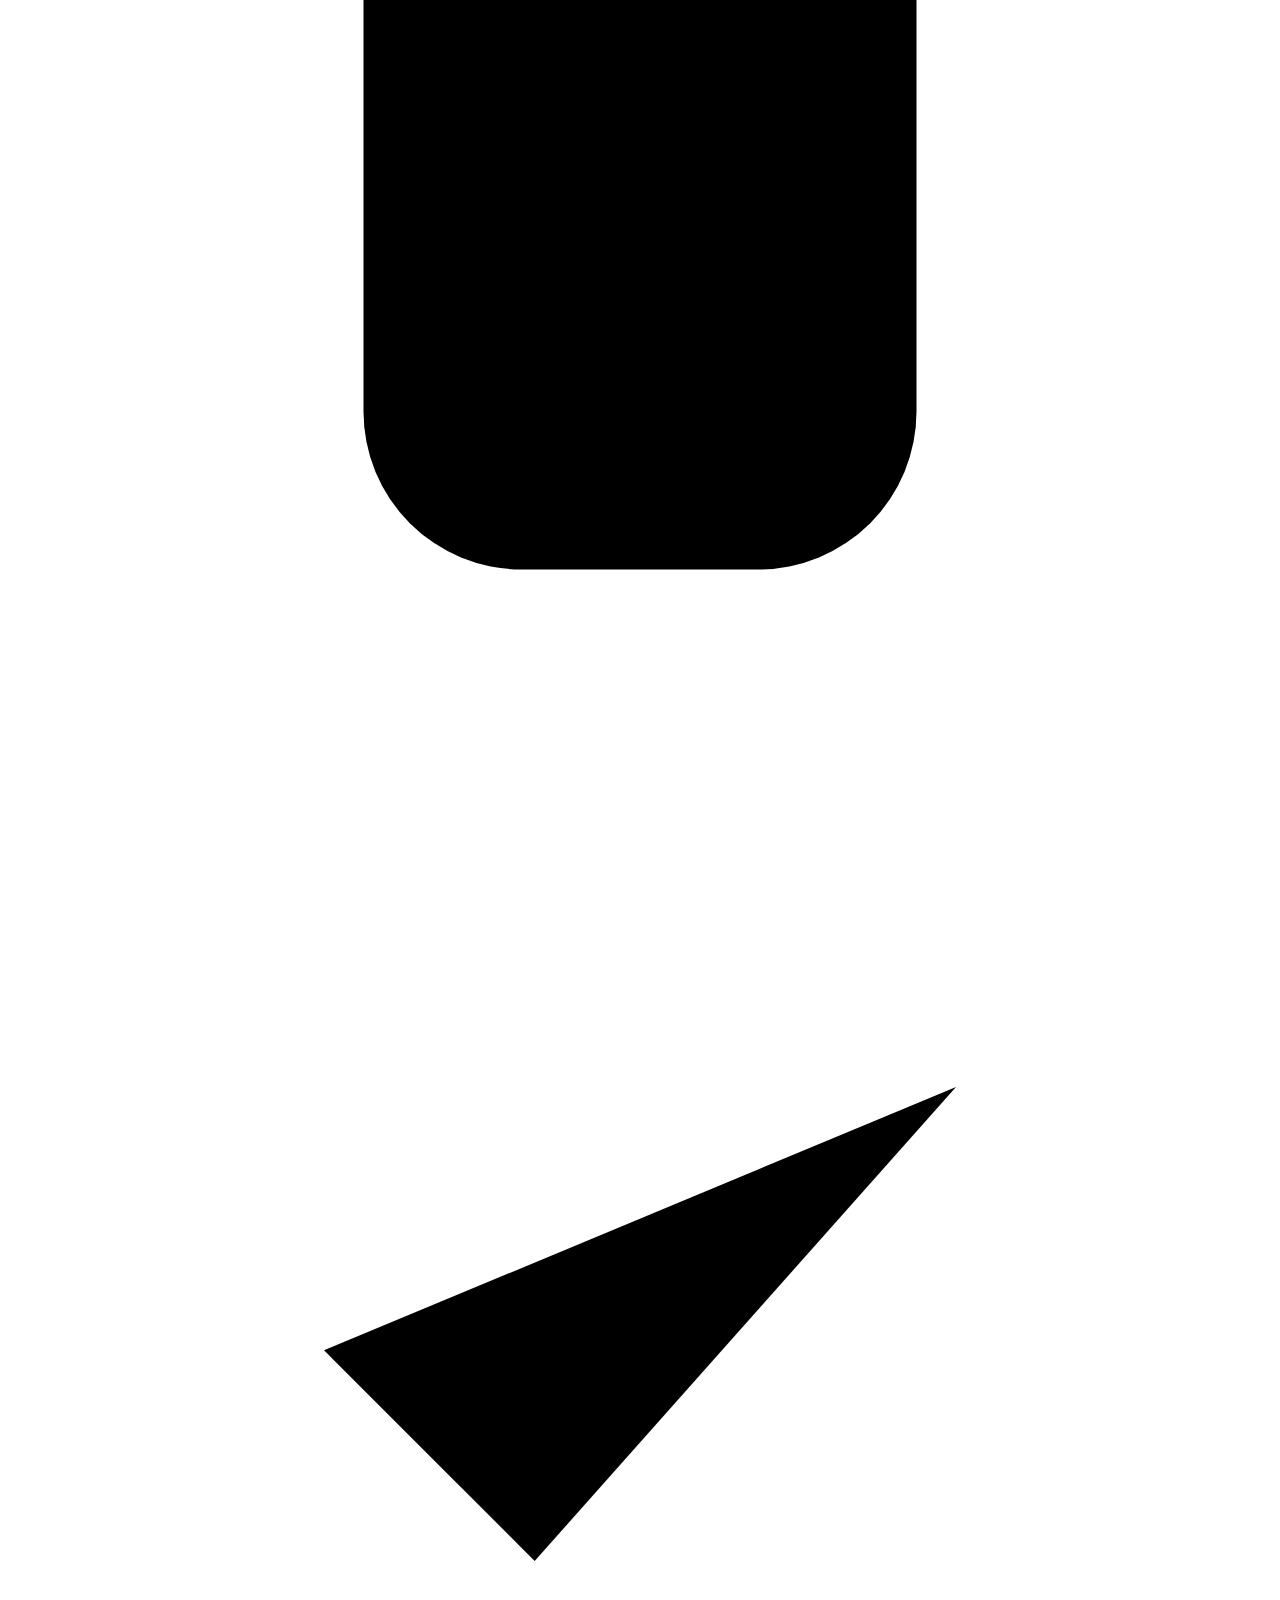
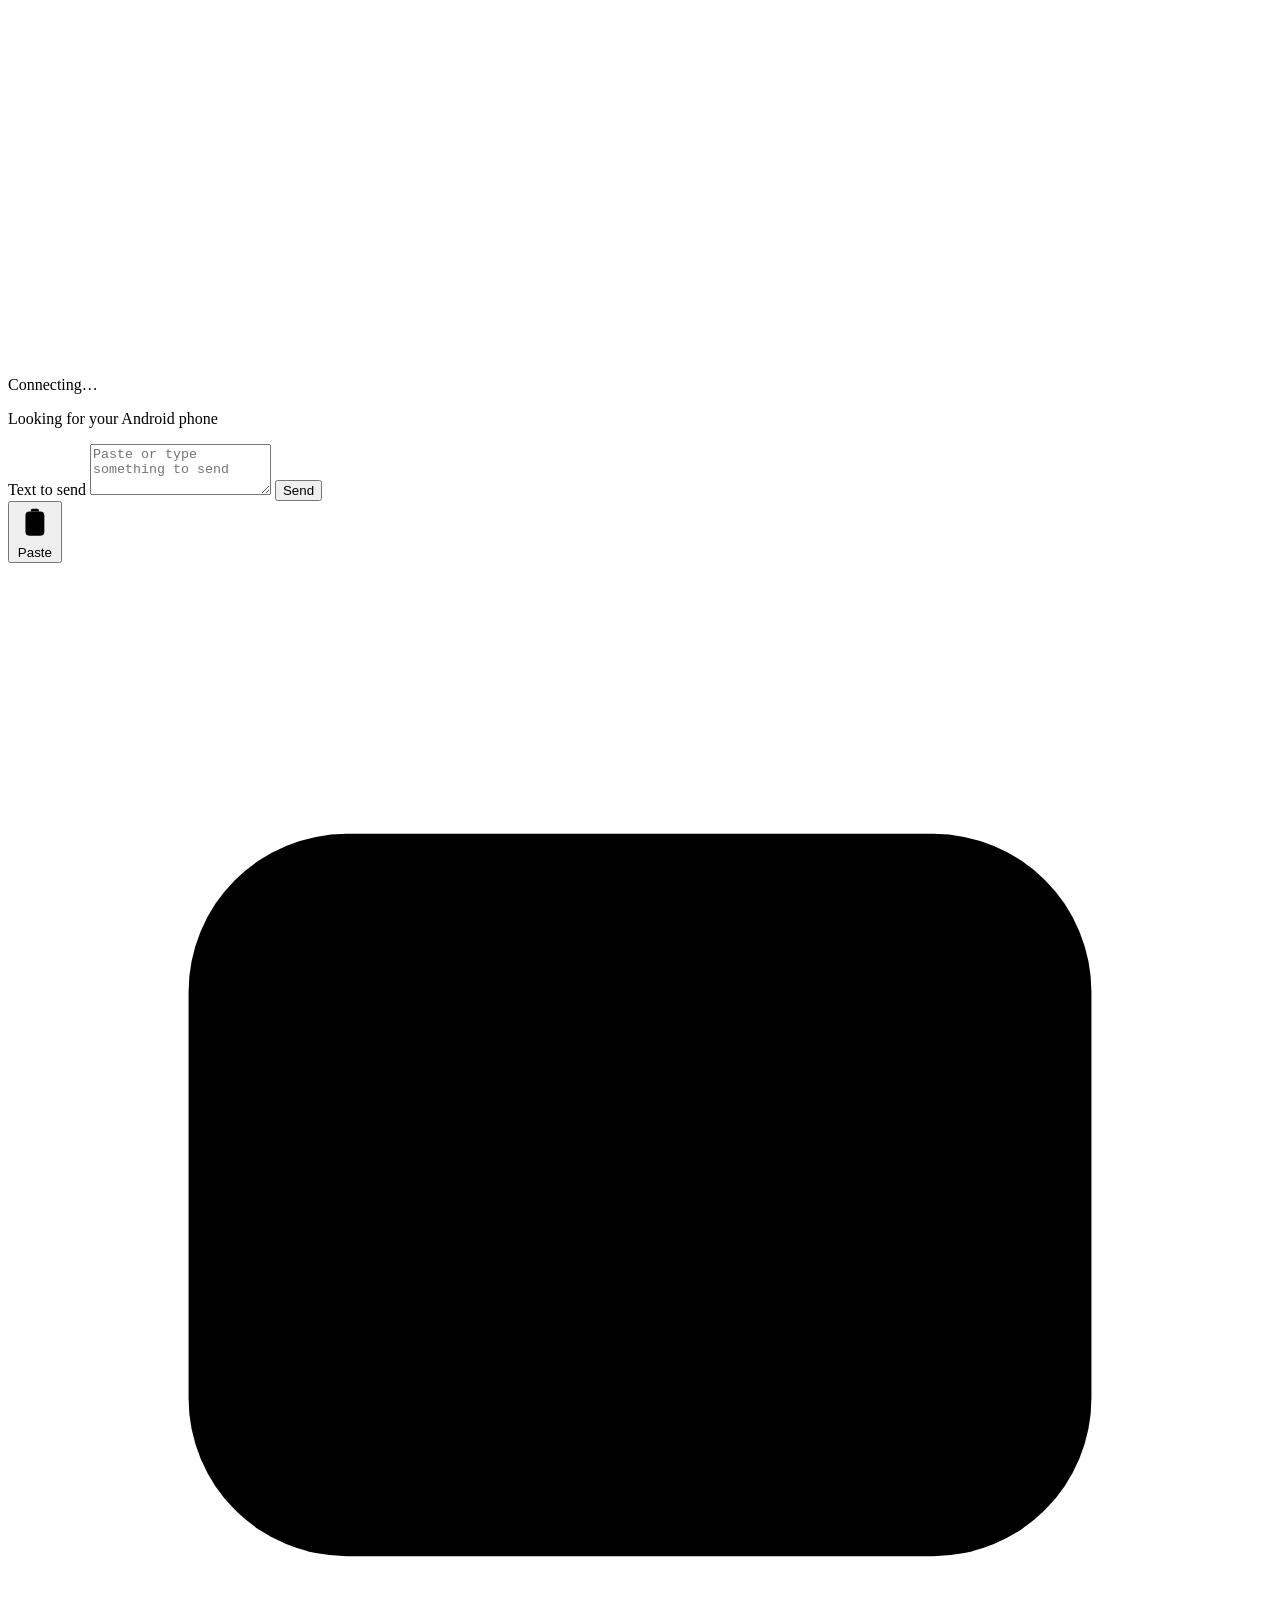
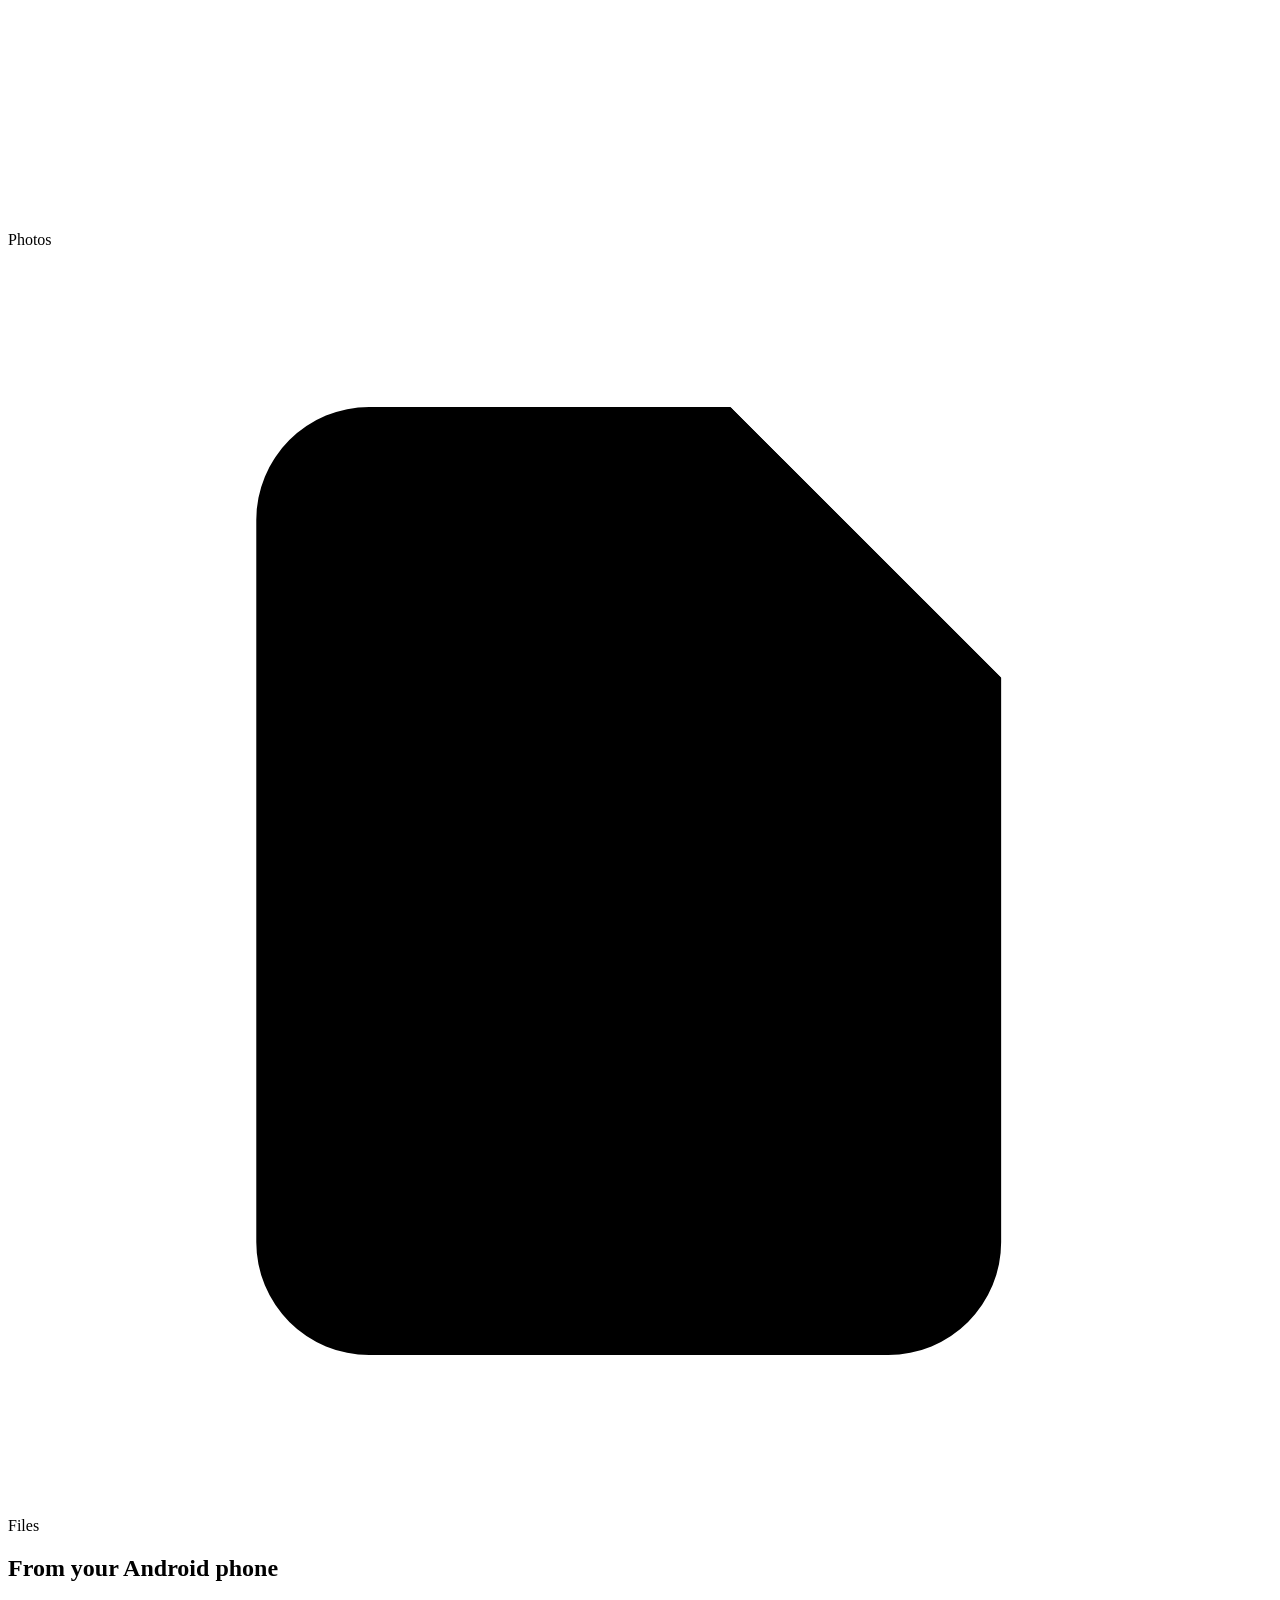
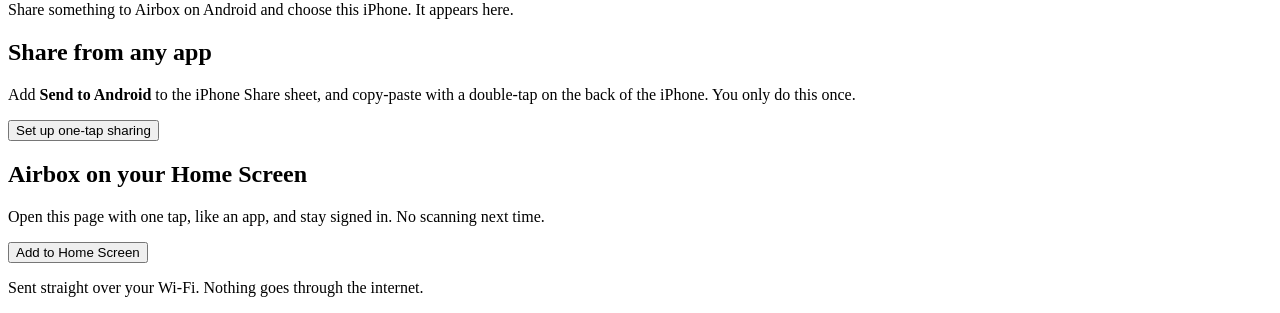
==== commit c7e9fbab: "Messages on Android, Shortcut fixes, Home Screen icon for the iPhone - Android: a Messages card (iMe" ====
--- a/core/src/main/resources/airbox-web/index.html
+++ b/core/src/main/resources/airbox-web/index.html
@@ -63,7 +63,7 @@
     <h2 id="inboxTitle">From your Android phone</h2>
     <div class="group">
       <div id="incomingTextBox" class="row text-row" hidden>
-        <pre id="incomingText"></pre>
+        <div class="text-wrap"><pre id="incomingText"></pre><span id="incomingWhen" class="when"></span></div>
         <button id="copy" class="pill" type="button">Copy</button>
       </div>
       <ul id="downloads" class="list"></ul>
@@ -77,15 +77,37 @@
       <p class="empty">Add <b>Send to <span class="peerName">Android</span></b> to the iPhone Share sheet, and copy-paste with a double-tap on the back of the iPhone. You only do this once.</p>
       <button id="makeKey" class="pill wide" type="button">Set up one-tap sharing</button>
       <div id="keyBox" hidden>
+        <h3>1. Send to <span class="peerName">Android</span> (Share sheet)</h3>
         <ol class="steps">
-          <li>Open <b>Shortcuts</b> → <b>+</b>. Add <b>Get Contents of URL</b>.</li>
-          <li>URL: <code id="uploadUrl"></code> <button class="pill small" data-copy="uploadUrl" type="button">Copy</button></li>
-          <li>Method <b>POST</b>. Header <b>Authorization</b> = <code id="authValue"></code> <button class="pill small" data-copy="authValue" type="button">Copy</button></li>
-          <li>Request Body: <b>File</b> → <b>Shortcut Input</b>. Wrap it in <b>Repeat with Each</b> for several photos.</li>
-          <li>Tap ⓘ → turn on <b>Show in Share Sheet</b>. Name it <b>Send to <span class="peerName">Android</span></b>.</li>
-          <li>For copy-paste, make a second shortcut: <b>Get Clipboard</b> → <b>Get Contents of URL</b> to <code id="clipUrl"></code> <button class="pill small" data-copy="clipUrl" type="button">Copy</button> with the same header, then Settings → Accessibility → Touch → <b>Back Tap</b> → Double Tap → that shortcut.</li>
+          <li>Open <b>Shortcuts</b>, tap <b>+</b>, then <b>Add Action</b> and search <b>Get Contents of URL</b>.</li>
+          <li>Tap <b>URL</b> and paste: <code id="uploadUrl"></code> <button class="pill small" data-copy="uploadUrl" type="button">Copy</button></li>
+          <li>Tap the <b>&gt;</b> arrow to show more. Set <b>Method</b> to <b>POST</b>.</li>
+          <li><b>Headers</b> → <b>Add new header</b>. Key: <code>Authorization</code>. Text: <code id="authValue"></code> <button class="pill small" data-copy="authValue" type="button">Copy</button></li>
+          <li><b>Request Body</b> → <b>File</b>. Tap <b>File</b> and choose <b>Shortcut Input</b>.</li>
+          <li>Tap the name at the top → <b>Rename</b> to <b>Send to <span class="peerName">Android</span></b>. Tap ⓘ and turn on <b>Show in Share Sheet</b>.</li>
         </ol>
+        <h3>2. Paste to <span class="peerName">Android</span> (copy on iPhone, paste on Android)</h3>
+        <ol class="steps">
+          <li>New shortcut. Add <b>Get Clipboard</b>.</li>
+          <li>Add <b>Get Contents of URL</b> with this URL: <code id="clipUrl"></code> <button class="pill small" data-copy="clipUrl" type="button">Copy</button> Method <b>POST</b>, and the same <b>Authorization</b> header.</li>
+          <li class="key-step"><b>Request Body</b> → <b>File</b> → tap <b>File</b> and choose <b>Clipboard</b>. Without this the Shortcut runs but sends nothing.</li>
+          <li>Settings → Accessibility → Touch → <b>Back Tap</b> → <b>Double Tap</b> → choose this shortcut.</li>
+          <li>Test it: copy some text, double-tap the back of the iPhone. <span class="peerName">Android</span> shows <b>Copied from iPhone</b>. If it shows <b>Shortcut needs a fix</b>, that notification says what to change.</li>
+        </ol>
+        <p class="note">If <span class="peerName">Android</span> gets a new Wi-Fi address, update the URL in both shortcuts (or keep the phone on the same network address).</p>
       </div>
+    </div>
+  </section>
+
+  <section class="setup" aria-labelledby="homeTitle">
+    <h2 id="homeTitle">Airbox on your Home Screen</h2>
+    <div class="group">
+      <p class="empty">Open this page with one tap, like an app, and stay signed in. No scanning next time.</p>
+      <button id="makeHome" class="pill wide" type="button">Add to Home Screen</button>
+      <ol id="homeSteps" class="steps" hidden>
+        <li>Tap <b>Share</b> <svg class="inline-share" viewBox="0 0 16 18" aria-hidden="true"><path d="M8 1.5v10M4.5 5L8 1.5 11.5 5M4 8H2.5v8.5h11V8H12"/></svg> in Safari.</li>
+        <li>Scroll down and tap <b>Add to Home Screen</b>, then <b>Add</b>.</li>
+      </ol>
     </div>
   </section>
 
